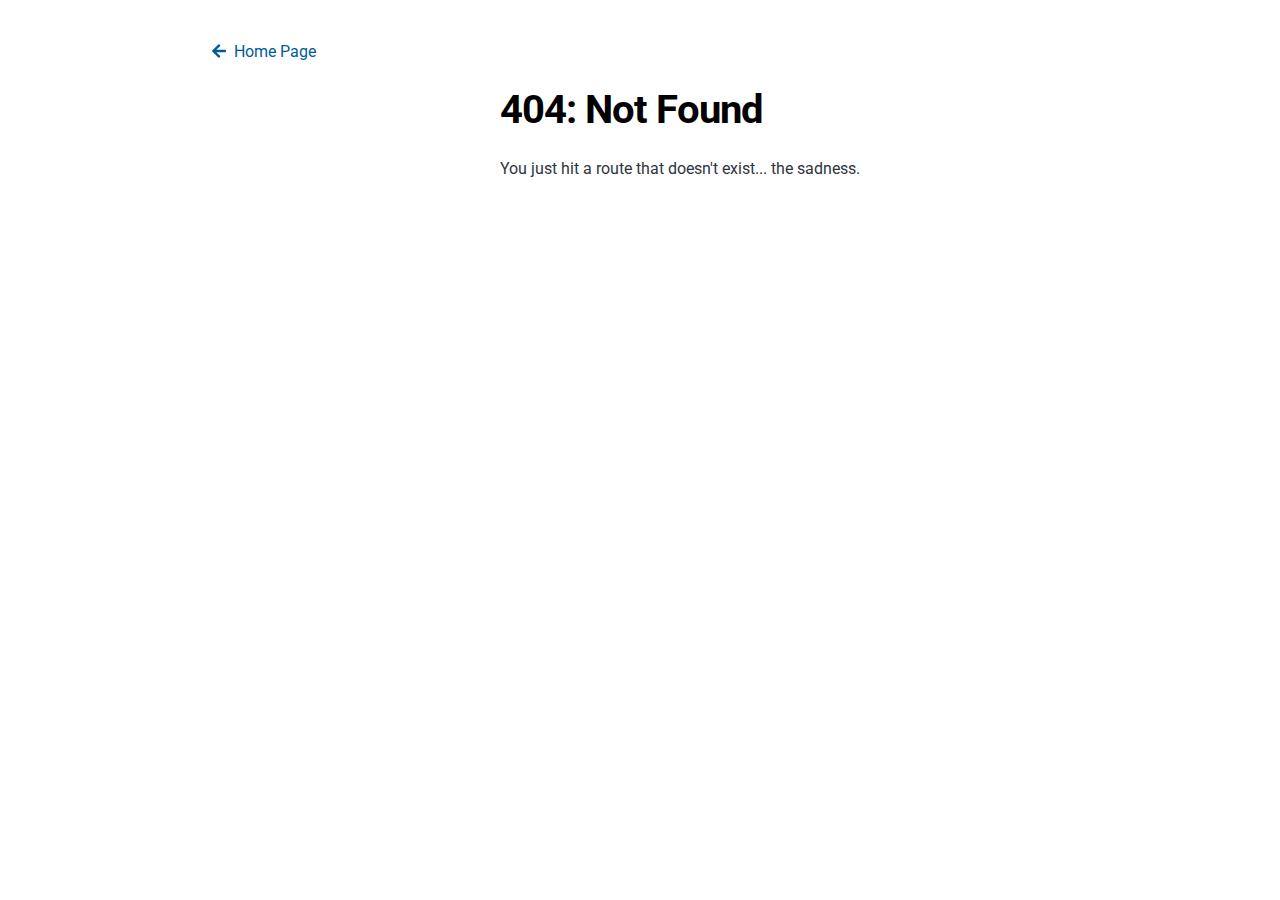
==== 404/index.html @ f87c8b23 "Add gtag" ====
<!DOCTYPE html><html lang="en"><head><meta charSet="utf-8"/><meta http-equiv="x-ua-compatible" content="ie=edge"/><meta name="viewport" content="width=device-width, initial-scale=1, shrink-to-fit=no"/><style data-href="/styles.3ad998ce84ea1ee37cb7.css" data-identity="gatsby-global-css">@import url(https://fonts.googleapis.com/css2?family=Roboto:ital,wght@0,100;0,300;0,400;0,500;0,700;0,900;1,100;1,300;1,400;1,500;1,700;1,900&display=swap);@font-face{font-display:swap;font-family:Montserrat;font-style:normal;font-weight:100;src:local("Montserrat Thin "),local("Montserrat-Thin"),url(/static/montserrat-latin-100-8d7d79679b70dbe27172b6460e7a7910.woff2) format("woff2"),url(/static/montserrat-latin-100-ec38980a9e0119a379e2a9b3dbb1901a.woff) format("woff")}@font-face{font-display:swap;font-family:Montserrat;font-style:italic;font-weight:100;src:local("Montserrat Thin italic"),local("Montserrat-Thinitalic"),url(/static/montserrat-latin-100italic-e279051046ba1286706adc886cf1c96b.woff2) format("woff2"),url(/static/montserrat-latin-100italic-3b325a3173c8207435cd1b76e19bf501.woff) format("woff")}@font-face{font-display:swap;font-family:Montserrat;font-style:normal;font-weight:200;src:local("Montserrat Extra Light "),local("Montserrat-Extra Light"),url(/static/montserrat-latin-200-9d266fbbfa6cab7009bd56003b1eeb67.woff2) format("woff2"),url(/static/montserrat-latin-200-2d8ba08717110d27122e54c34b8a5798.woff) format("woff")}@font-face{font-display:swap;font-family:Montserrat;font-style:italic;font-weight:200;src:local("Montserrat Extra Light italic"),local("Montserrat-Extra Lightitalic"),url(/static/montserrat-latin-200italic-6e5b3756583bb2263eb062eae992735e.woff2) format("woff2"),url(/static/montserrat-latin-200italic-a0d6f343e4b536c582926255367a57da.woff) format("woff")}@font-face{font-display:swap;font-family:Montserrat;font-style:normal;font-weight:300;src:local("Montserrat Light "),local("Montserrat-Light"),url(/static/montserrat-latin-300-00b3e893aab5a8fd632d6342eb72551a.woff2) format("woff2"),url(/static/montserrat-latin-300-ea303695ceab35f17e7d062f30e0173b.woff) format("woff")}@font-face{font-display:swap;font-family:Montserrat;font-style:italic;font-weight:300;src:local("Montserrat Light italic"),local("Montserrat-Lightitalic"),url(/static/montserrat-latin-300italic-56f34ea368f6aedf89583d444bbcb227.woff2) format("woff2"),url(/static/montserrat-latin-300italic-54b0bf2c8c4c12ffafd803be2466a790.woff) format("woff")}@font-face{font-display:swap;font-family:Montserrat;font-style:normal;font-weight:400;src:local("Montserrat Regular "),local("Montserrat-Regular"),url(/static/montserrat-latin-400-b71748ae4f80ec8c014def4c5fa8688b.woff2) format("woff2"),url(/static/montserrat-latin-400-0659a9f4e90db5cf51b50d005bff1e41.woff) format("woff")}@font-face{font-display:swap;font-family:Montserrat;font-style:italic;font-weight:400;src:local("Montserrat Regular italic"),local("Montserrat-Regularitalic"),url(/static/montserrat-latin-400italic-6eed6b4cbb809c6efc7aa7ddad6dbe3e.woff2) format("woff2"),url(/static/montserrat-latin-400italic-7583622cfde30ae49086d18447ab28e7.woff) format("woff")}@font-face{font-display:swap;font-family:Montserrat;font-style:normal;font-weight:500;src:local("Montserrat Medium "),local("Montserrat-Medium"),url(/static/montserrat-latin-500-091b209546e16313fd4f4fc36090c757.woff2) format("woff2"),url(/static/montserrat-latin-500-edd311588712a96bbf435fad264fff62.woff) format("woff")}@font-face{font-display:swap;font-family:Montserrat;font-style:italic;font-weight:500;src:local("Montserrat Medium italic"),local("Montserrat-Mediumitalic"),url(/static/montserrat-latin-500italic-c90ced68b46050061d1a41842d6dfb43.woff2) format("woff2"),url(/static/montserrat-latin-500italic-5146cbfe02b1deea5dffea27a5f2f998.woff) format("woff")}@font-face{font-display:swap;font-family:Montserrat;font-style:normal;font-weight:600;src:local("Montserrat SemiBold "),local("Montserrat-SemiBold"),url(/static/montserrat-latin-600-0480d2f8a71f38db8633b84d8722e0c2.woff2) format("woff2"),url(/static/montserrat-latin-600-b77863a375260a05dd13f86a1cee598f.woff) format("woff")}@font-face{font-display:swap;font-family:Montserrat;font-style:italic;font-weight:600;src:local("Montserrat SemiBold italic"),local("Montserrat-SemiBolditalic"),url(/static/montserrat-latin-600italic-cf46ffb11f3a60d7df0567f8851a1d00.woff2) format("woff2"),url(/static/montserrat-latin-600italic-c4fcfeeb057724724097167e57bd7801.woff) format("woff")}@font-face{font-display:swap;font-family:Montserrat;font-style:normal;font-weight:700;src:local("Montserrat Bold "),local("Montserrat-Bold"),url(/static/montserrat-latin-700-7dbcc8a5ea2289d83f657c25b4be6193.woff2) format("woff2"),url(/static/montserrat-latin-700-99271a835e1cae8c76ef8bba99a8cc4e.woff) format("woff")}@font-face{font-display:swap;font-family:Montserrat;font-style:italic;font-weight:700;src:local("Montserrat Bold italic"),local("Montserrat-Bolditalic"),url(/static/montserrat-latin-700italic-c41ad6bdb4bd504a843d546d0a47958d.woff2) format("woff2"),url(/static/montserrat-latin-700italic-6779372f04095051c62ed36bc1dcc142.woff) format("woff")}@font-face{font-display:swap;font-family:Montserrat;font-style:normal;font-weight:800;src:local("Montserrat ExtraBold "),local("Montserrat-ExtraBold"),url(/static/montserrat-latin-800-db9a3e0ba7eaea32e5f55328ace6cf23.woff2) format("woff2"),url(/static/montserrat-latin-800-4e3c615967a2360f5db87d2f0fd2456f.woff) format("woff")}@font-face{font-display:swap;font-family:Montserrat;font-style:italic;font-weight:800;src:local("Montserrat ExtraBold italic"),local("Montserrat-ExtraBolditalic"),url(/static/montserrat-latin-800italic-bf45bfa14805969eda318973947bc42b.woff2) format("woff2"),url(/static/montserrat-latin-800italic-fe82abb0bcede51bf724254878e0c374.woff) format("woff")}@font-face{font-display:swap;font-family:Montserrat;font-style:normal;font-weight:900;src:local("Montserrat Black "),local("Montserrat-Black"),url(/static/montserrat-latin-900-e66c7edc609e24bacbb705175669d814.woff2) format("woff2"),url(/static/montserrat-latin-900-8211f418baeb8ec880b80ba3c682f957.woff) format("woff")}@font-face{font-display:swap;font-family:Montserrat;font-style:italic;font-weight:900;src:local("Montserrat Black italic"),local("Montserrat-Blackitalic"),url(/static/montserrat-latin-900italic-4454c775e48152c1a72510ceed3603e2.woff2) format("woff2"),url(/static/montserrat-latin-900italic-efcaa0f6a82ee0640b83a0916e6e8d68.woff) format("woff")}@font-face{font-display:swap;font-family:Merriweather;font-style:normal;font-weight:300;src:local("Merriweather Light "),local("Merriweather-Light"),url(/static/merriweather-latin-300-fc117160c69a8ea0851b26dd14748ee4.woff2) format("woff2"),url(/static/merriweather-latin-300-58b18067ebbd21fda77b67e73c241d3b.woff) format("woff")}@font-face{font-display:swap;font-family:Merriweather;font-style:italic;font-weight:300;src:local("Merriweather Light italic"),local("Merriweather-Lightitalic"),url(/static/merriweather-latin-300italic-fe29961474f8dbf77c0aa7b9a629e4bc.woff2) format("woff2"),url(/static/merriweather-latin-300italic-23c3f1f88683618a4fb8d265d33d383a.woff) format("woff")}@font-face{font-display:swap;font-family:Merriweather;font-style:normal;font-weight:400;src:local("Merriweather Regular "),local("Merriweather-Regular"),url(/static/merriweather-latin-400-d9479e8023bef9cbd9bf8d6eabd6bf36.woff2) format("woff2"),url(/static/merriweather-latin-400-040426f99ff6e00b86506452e0d1f10b.woff) format("woff")}@font-face{font-display:swap;font-family:Merriweather;font-style:italic;font-weight:400;src:local("Merriweather Regular italic"),local("Merriweather-Regularitalic"),url(/static/merriweather-latin-400italic-2de7bfeaf08fb03d4315d49947f062f7.woff2) format("woff2"),url(/static/merriweather-latin-400italic-79db67aca65f5285964ab332bd65f451.woff) format("woff")}@font-face{font-display:swap;font-family:Merriweather;font-style:normal;font-weight:700;src:local("Merriweather Bold "),local("Merriweather-Bold"),url(/static/merriweather-latin-700-4b08e01d805fa35d7bf777f1b24314ae.woff2) format("woff2"),url(/static/merriweather-latin-700-22fb8afba4ab1f093b6ef9e28a9b6e92.woff) format("woff")}@font-face{font-display:swap;font-family:Merriweather;font-style:italic;font-weight:700;src:local("Merriweather Bold italic"),local("Merriweather-Bolditalic"),url(/static/merriweather-latin-700italic-cd92541b177652fffb6e3b952f1c33f1.woff2) format("woff2"),url(/static/merriweather-latin-700italic-f87f3d87cea0dd0979bfc8ac9ea90243.woff) format("woff")}@font-face{font-display:swap;font-family:Merriweather;font-style:normal;font-weight:900;src:local("Merriweather Black "),local("Merriweather-Black"),url(/static/merriweather-latin-900-f813fc6a4bee46eda5224ac7ebf1b7be.woff2) format("woff2"),url(/static/merriweather-latin-900-5d4e42cb44410674acd99153d57df032.woff) format("woff")}@font-face{font-display:swap;font-family:Merriweather;font-style:italic;font-weight:900;src:local("Merriweather Black italic"),local("Merriweather-Blackitalic"),url(/static/merriweather-latin-900italic-b7901d85486871c1779c0e93ddd85656.woff2) format("woff2"),url(/static/merriweather-latin-900italic-9647f9fdab98756989a8a5550eb205c3.woff) format("woff")}


/*! normalize.css v8.0.1 | MIT License | github.com/necolas/normalize.css */html{-webkit-text-size-adjust:100%;line-height:1.15}body{margin:0}main{display:block}h1{font-size:2em;margin:.67em 0}hr{box-sizing:content-box;height:0;overflow:visible}pre{font-family:monospace,monospace;font-size:1em}a{background-color:transparent}abbr[title]{border-bottom:none;text-decoration:underline;-webkit-text-decoration:underline dotted;text-decoration:underline dotted}b,strong{font-weight:bolder}code,kbd,samp{font-family:monospace,monospace;font-size:1em}small{font-size:80%}sub,sup{font-size:75%;line-height:0;position:relative;vertical-align:baseline}sub{bottom:-.25em}sup{top:-.5em}img{border-style:none}button,input,optgroup,select,textarea{font-family:inherit;font-size:100%;line-height:1.15;margin:0}button,input{overflow:visible}button,select{text-transform:none}[type=button],[type=reset],[type=submit],button{-webkit-appearance:button}[type=button]::-moz-focus-inner,[type=reset]::-moz-focus-inner,[type=submit]::-moz-focus-inner,button::-moz-focus-inner{border-style:none;padding:0}[type=button]:-moz-focusring,[type=reset]:-moz-focusring,[type=submit]:-moz-focusring,button:-moz-focusring{outline:1px dotted ButtonText}fieldset{padding:.35em .75em .625em}legend{box-sizing:border-box;color:inherit;display:table;max-width:100%;padding:0;white-space:normal}progress{vertical-align:baseline}textarea{overflow:auto}[type=checkbox],[type=radio]{box-sizing:border-box;padding:0}[type=number]::-webkit-inner-spin-button,[type=number]::-webkit-outer-spin-button{height:auto}[type=search]{-webkit-appearance:textfield;outline-offset:-2px}[type=search]::-webkit-search-decoration{-webkit-appearance:none}::-webkit-file-upload-button{-webkit-appearance:button;font:inherit}details{display:block}summary{display:list-item}[hidden]{display:none}:root{--maxWidth-none:"none";--maxWidth-xs:20rem;--maxWidth-sm:24rem;--maxWidth-md:28rem;--maxWidth-lg:32rem;--maxWidth-xl:36rem;--maxWidth-2xl:42rem;--maxWidth-3xl:48rem;--maxWidth-4xl:56rem;--maxWidth-full:"100%";--maxWidth-wrapper:var(--maxWidth-4xl);--spacing-px:"1px";--spacing-0:0;--spacing-1:0.25rem;--spacing-2:0.5rem;--spacing-3:0.75rem;--spacing-4:1rem;--spacing-5:1.25rem;--spacing-6:1.5rem;--spacing-8:2rem;--spacing-10:2.5rem;--spacing-12:3rem;--spacing-16:4rem;--spacing-20:5rem;--spacing-24:6rem;--spacing-32:8rem;--fontFamily-sans:"Roboto",sans-serif;--font-body:var(--fontFamily-sans);--font-heading:var(--fontFamily-sans);--fontWeight-normal:400;--fontWeight-medium:500;--fontWeight-semibold:600;--fontWeight-bold:700;--fontWeight-extrabold:800;--fontWeight-black:900;--fontSize-root:16px;--lineHeight-none:1;--lineHeight-tight:1.1;--lineHeight-normal:1.5;--lineHeight-relaxed:1.625;--fontSize-0:0.833rem;--fontSize-1:1rem;--fontSize-2:1.2rem;--fontSize-3:1.44rem;--fontSize-4:1.728rem;--fontSize-5:2.074rem;--fontSize-6:2.488rem;--fontSize-7:2.986rem;--color-primary:#005b99;--color-text:#2e353f;--color-text-light:#6f7682;--color-heading:#1a202c;--color-heading-black:#000;--color-accent:#d1dce5}*,:after,:before{box-sizing:border-box}html{-webkit-font-smoothing:antialiased;-moz-osx-font-smoothing:grayscale;font-size:var(--fontSize-root);line-height:var(--lineHeight-normal)}body{color:var(--color-text);font-family:var(--font-body);font-size:var(--fontSize-1)}footer{padding:var(--spacing-6) var(--spacing-0)}hr{background:var(--color-accent);border:0;height:1px}h1,h2,h3,h4,h5,h6{font-family:var(--font-heading);letter-spacing:-.025em;line-height:var(--lineHeight-tight);margin-bottom:var(--spacing-6);margin-top:var(--spacing-12)}h2,h3,h4,h5,h6{color:var(--color-heading)}h1,h2,h3,h4,h5,h6{font-weight:var(--fontWeight-bold)}h1{color:var(--color-heading-black);font-size:var(--fontSize-6)}h2{font-size:var(--fontSize-5)}h3{font-size:var(--fontSize-4)}h4{font-size:var(--fontSize-3)}h5{font-size:var(--fontSize-2)}h6{font-size:var(--fontSize-1)}h1>a{text-decoration:none}h2>a,h3>a,h4>a,h5>a,h6>a{color:inherit;text-decoration:none}small{color:var(--color-text-light);font-weight:var(--fontWeight-bold)}p{--baseline-multiplier:0.179;--x-height-multiplier:0.35;line-height:var(--lineHeight-relaxed);margin:var(--spacing-0) var(--spacing-0) var(--spacing-8) var(--spacing-0)}ol,p,ul{padding:var(--spacing-0)}ol,ul{list-style-image:none;list-style-position:outside;margin-bottom:var(--spacing-8);margin-left:var(--spacing-4);margin-right:var(--spacing-0)}ol li,ul li{padding-left:var(--spacing-0)}li>p,ol li,ul li{margin-bottom:calc(var(--spacing-8)/2)}li :last-child{margin-bottom:var(--spacing-0)}li>ul{margin-left:var(--spacing-8);margin-top:calc(var(--spacing-8)/2)}blockquote{border-left:var(--spacing-1) solid var(--color-primary);color:var(--color-text-light);font-size:var(--fontSize-2);font-style:italic;margin-bottom:var(--spacing-8);margin-left:calc(var(--spacing-6)*-1);margin-right:var(--spacing-8);padding:var(--spacing-0) var(--spacing-0) var(--spacing-0) var(--spacing-6)}blockquote>:last-child{margin-bottom:var(--spacing-0)}blockquote>ol,blockquote>ul{list-style-position:inside}table{border-collapse:collapse;border-spacing:.25rem;margin-bottom:var(--spacing-8);width:100%}table thead tr th{border-bottom:1px solid var(--color-accent)}a{color:var(--color-primary);text-decoration:none}a:focus,a:hover{text-decoration:underline}.global-wrapper{margin:var(--spacing-0) auto;max-width:var(--maxWidth-wrapper);padding:var(--spacing-10) var(--spacing-5)}.global-wrapper[data-is-root-path=true] .bio{margin-bottom:var(--spacing-20)}.global-container{display:flex}@media screen and (max-width:685px){.global-container{display:block}}.global-container>header{height:10px;position:-webkit-sticky;position:sticky;top:20px;width:28%}@media screen and (max-width:685px){.global-container>header{height:auto;position:static;top:0;width:100%}}.global-container>main{padding:0 0 0 48px;width:72%}@media screen and (max-width:685px){.global-container>main{padding:0;width:100%}}.global-header{margin-bottom:var(--spacing-12)}.main-heading{font-size:var(--fontSize-7);margin:0}.post-list-item{margin-bottom:var(--spacing-8);margin-top:var(--spacing-8)}.post-list-item p{margin-bottom:var(--spacing-0)}.post-list-item h2{color:var(--color-primary);font-size:var(--fontSize-4);margin-bottom:var(--spacing-2);margin-top:var(--spacing-0)}.post-list-item header{margin-bottom:var(--spacing-4)}.header-link-home{font-family:var(--font-heading);font-size:var(--fontSize-1);font-weight:var(--fontWeight-bold);text-decoration:none}.bio{display:block;margin-bottom:var(--spacing-16)}.bio p{margin-bottom:var(--spacing-0)}.bio-avatar{min-width:50px}.bio .author-name{margin:16px 0 0}.bio .author-info{color:var(--color-text-light);margin:16px 0}.bio .author-link{margin:0 0 4px}.blog-post header h1{margin:var(--spacing-0) var(--spacing-0) var(--spacing-4) var(--spacing-0)}.blog-post header p{font-family:var(--font-heading);font-size:var(--fontSize-2)}.blog-post-nav ul{margin:var(--spacing-0)}.gatsby-highlight{margin-bottom:var(--spacing-8)}@media (max-width:42rem){blockquote{margin-left:var(--spacing-0);padding:var(--spacing-0) var(--spacing-0) var(--spacing-0) var(--spacing-4)}ol,ul{list-style-position:inside}}code[class*=language-],pre[class*=language-]{word-wrap:normal;background:none;color:#000;font-family:Consolas,Monaco,Andale Mono,Ubuntu Mono,monospace;font-size:1em;-webkit-hyphens:none;-ms-hyphens:none;hyphens:none;line-height:1.5;-moz-tab-size:4;-o-tab-size:4;tab-size:4;text-align:left;text-shadow:0 1px #fff;white-space:pre;word-break:normal;word-spacing:normal}code[class*=language-]::selection,code[class*=language-] ::selection,pre[class*=language-]::selection,pre[class*=language-] ::selection{background:#b3d4fc;text-shadow:none}@media print{code[class*=language-],pre[class*=language-]{text-shadow:none}}pre[class*=language-]{margin:.5em 0;overflow:auto;padding:1em}:not(pre)>code[class*=language-],pre[class*=language-]{background:#f5f2f0}:not(pre)>code[class*=language-]{border-radius:.3em;padding:.1em;white-space:normal}.token.cdata,.token.comment,.token.doctype,.token.prolog{color:#708090}.token.punctuation{color:#999}.token.namespace{opacity:.7}.token.boolean,.token.constant,.token.deleted,.token.number,.token.property,.token.symbol,.token.tag{color:#905}.token.attr-name,.token.builtin,.token.char,.token.inserted,.token.selector,.token.string{color:#690}.language-css .token.string,.style .token.string,.token.entity,.token.operator,.token.url{background:hsla(0,0%,100%,.5);color:#9a6e3a}.token.atrule,.token.attr-value,.token.keyword{color:#07a}.token.class-name,.token.function{color:#dd4a68}.token.important,.token.regex,.token.variable{color:#e90}.token.bold,.token.important{font-weight:700}.token.italic{font-style:italic}.token.entity{cursor:help}</style><meta name="generator" content="Gatsby 4.4.0"/><style>.gatsby-image-wrapper{position:relative;overflow:hidden}.gatsby-image-wrapper picture.object-fit-polyfill{position:static!important}.gatsby-image-wrapper img{bottom:0;height:100%;left:0;margin:0;max-width:none;padding:0;position:absolute;right:0;top:0;width:100%;object-fit:cover}.gatsby-image-wrapper [data-main-image]{opacity:0;transform:translateZ(0);transition:opacity .25s linear;will-change:opacity}.gatsby-image-wrapper-constrained{display:inline-block;vertical-align:top}</style><noscript><style>.gatsby-image-wrapper noscript [data-main-image]{opacity:1!important}.gatsby-image-wrapper [data-placeholder-image]{opacity:0!important}</style></noscript><script type="module">const e="undefined"!=typeof HTMLImageElement&&"loading"in HTMLImageElement.prototype;e&&document.body.addEventListener("load",(function(e){if(void 0===e.target.dataset.mainImage)return;if(void 0===e.target.dataset.gatsbyImageSsr)return;const t=e.target;let a=null,n=t;for(;null===a&&n;)void 0!==n.parentNode.dataset.gatsbyImageWrapper&&(a=n.parentNode),n=n.parentNode;const o=a.querySelector("[data-placeholder-image]"),r=new Image;r.src=t.currentSrc,r.decode().catch((()=>{})).then((()=>{t.style.opacity=1,o&&(o.style.opacity=0,o.style.transition="opacity 500ms linear")}))}),!0);</script><style type="text/css">svg:not(:root).svg-inline--fa {
  overflow: visible;
}

.svg-inline--fa {
  display: inline-block;
  font-size: inherit;
  height: 1em;
  overflow: visible;
  vertical-align: -0.125em;
}
.svg-inline--fa.fa-lg {
  vertical-align: -0.225em;
}
.svg-inline--fa.fa-w-1 {
  width: 0.0625em;
}
.svg-inline--fa.fa-w-2 {
  width: 0.125em;
}
.svg-inline--fa.fa-w-3 {
  width: 0.1875em;
}
.svg-inline--fa.fa-w-4 {
  width: 0.25em;
}
.svg-inline--fa.fa-w-5 {
  width: 0.3125em;
}
.svg-inline--fa.fa-w-6 {
  width: 0.375em;
}
.svg-inline--fa.fa-w-7 {
  width: 0.4375em;
}
.svg-inline--fa.fa-w-8 {
  width: 0.5em;
}
.svg-inline--fa.fa-w-9 {
  width: 0.5625em;
}
.svg-inline--fa.fa-w-10 {
  width: 0.625em;
}
.svg-inline--fa.fa-w-11 {
  width: 0.6875em;
}
.svg-inline--fa.fa-w-12 {
  width: 0.75em;
}
.svg-inline--fa.fa-w-13 {
  width: 0.8125em;
}
.svg-inline--fa.fa-w-14 {
  width: 0.875em;
}
.svg-inline--fa.fa-w-15 {
  width: 0.9375em;
}
.svg-inline--fa.fa-w-16 {
  width: 1em;
}
.svg-inline--fa.fa-w-17 {
  width: 1.0625em;
}
.svg-inline--fa.fa-w-18 {
  width: 1.125em;
}
.svg-inline--fa.fa-w-19 {
  width: 1.1875em;
}
.svg-inline--fa.fa-w-20 {
  width: 1.25em;
}
.svg-inline--fa.fa-pull-left {
  margin-right: 0.3em;
  width: auto;
}
.svg-inline--fa.fa-pull-right {
  margin-left: 0.3em;
  width: auto;
}
.svg-inline--fa.fa-border {
  height: 1.5em;
}
.svg-inline--fa.fa-li {
  width: 2em;
}
.svg-inline--fa.fa-fw {
  width: 1.25em;
}

.fa-layers svg.svg-inline--fa {
  bottom: 0;
  left: 0;
  margin: auto;
  position: absolute;
  right: 0;
  top: 0;
}

.fa-layers {
  display: inline-block;
  height: 1em;
  position: relative;
  text-align: center;
  vertical-align: -0.125em;
  width: 1em;
}
.fa-layers svg.svg-inline--fa {
  -webkit-transform-origin: center center;
          transform-origin: center center;
}

.fa-layers-counter, .fa-layers-text {
  display: inline-block;
  position: absolute;
  text-align: center;
}

.fa-layers-text {
  left: 50%;
  top: 50%;
  -webkit-transform: translate(-50%, -50%);
          transform: translate(-50%, -50%);
  -webkit-transform-origin: center center;
          transform-origin: center center;
}

.fa-layers-counter {
  background-color: #ff253a;
  border-radius: 1em;
  -webkit-box-sizing: border-box;
          box-sizing: border-box;
  color: #fff;
  height: 1.5em;
  line-height: 1;
  max-width: 5em;
  min-width: 1.5em;
  overflow: hidden;
  padding: 0.25em;
  right: 0;
  text-overflow: ellipsis;
  top: 0;
  -webkit-transform: scale(0.25);
          transform: scale(0.25);
  -webkit-transform-origin: top right;
          transform-origin: top right;
}

.fa-layers-bottom-right {
  bottom: 0;
  right: 0;
  top: auto;
  -webkit-transform: scale(0.25);
          transform: scale(0.25);
  -webkit-transform-origin: bottom right;
          transform-origin: bottom right;
}

.fa-layers-bottom-left {
  bottom: 0;
  left: 0;
  right: auto;
  top: auto;
  -webkit-transform: scale(0.25);
          transform: scale(0.25);
  -webkit-transform-origin: bottom left;
          transform-origin: bottom left;
}

.fa-layers-top-right {
  right: 0;
  top: 0;
  -webkit-transform: scale(0.25);
          transform: scale(0.25);
  -webkit-transform-origin: top right;
          transform-origin: top right;
}

.fa-layers-top-left {
  left: 0;
  right: auto;
  top: 0;
  -webkit-transform: scale(0.25);
          transform: scale(0.25);
  -webkit-transform-origin: top left;
          transform-origin: top left;
}

.fa-lg {
  font-size: 1.3333333333em;
  line-height: 0.75em;
  vertical-align: -0.0667em;
}

.fa-xs {
  font-size: 0.75em;
}

.fa-sm {
  font-size: 0.875em;
}

.fa-1x {
  font-size: 1em;
}

.fa-2x {
  font-size: 2em;
}

.fa-3x {
  font-size: 3em;
}

.fa-4x {
  font-size: 4em;
}

.fa-5x {
  font-size: 5em;
}

.fa-6x {
  font-size: 6em;
}

.fa-7x {
  font-size: 7em;
}

.fa-8x {
  font-size: 8em;
}

.fa-9x {
  font-size: 9em;
}

.fa-10x {
  font-size: 10em;
}

.fa-fw {
  text-align: center;
  width: 1.25em;
}

.fa-ul {
  list-style-type: none;
  margin-left: 2.5em;
  padding-left: 0;
}
.fa-ul > li {
  position: relative;
}

.fa-li {
  left: -2em;
  position: absolute;
  text-align: center;
  width: 2em;
  line-height: inherit;
}

.fa-border {
  border: solid 0.08em #eee;
  border-radius: 0.1em;
  padding: 0.2em 0.25em 0.15em;
}

.fa-pull-left {
  float: left;
}

.fa-pull-right {
  float: right;
}

.fa.fa-pull-left,
.fas.fa-pull-left,
.far.fa-pull-left,
.fal.fa-pull-left,
.fab.fa-pull-left {
  margin-right: 0.3em;
}
.fa.fa-pull-right,
.fas.fa-pull-right,
.far.fa-pull-right,
.fal.fa-pull-right,
.fab.fa-pull-right {
  margin-left: 0.3em;
}

.fa-spin {
  -webkit-animation: fa-spin 2s infinite linear;
          animation: fa-spin 2s infinite linear;
}

.fa-pulse {
  -webkit-animation: fa-spin 1s infinite steps(8);
          animation: fa-spin 1s infinite steps(8);
}

@-webkit-keyframes fa-spin {
  0% {
    -webkit-transform: rotate(0deg);
            transform: rotate(0deg);
  }
  100% {
    -webkit-transform: rotate(360deg);
            transform: rotate(360deg);
  }
}

@keyframes fa-spin {
  0% {
    -webkit-transform: rotate(0deg);
            transform: rotate(0deg);
  }
  100% {
    -webkit-transform: rotate(360deg);
            transform: rotate(360deg);
  }
}
.fa-rotate-90 {
  -ms-filter: "progid:DXImageTransform.Microsoft.BasicImage(rotation=1)";
  -webkit-transform: rotate(90deg);
          transform: rotate(90deg);
}

.fa-rotate-180 {
  -ms-filter: "progid:DXImageTransform.Microsoft.BasicImage(rotation=2)";
  -webkit-transform: rotate(180deg);
          transform: rotate(180deg);
}

.fa-rotate-270 {
  -ms-filter: "progid:DXImageTransform.Microsoft.BasicImage(rotation=3)";
  -webkit-transform: rotate(270deg);
          transform: rotate(270deg);
}

.fa-flip-horizontal {
  -ms-filter: "progid:DXImageTransform.Microsoft.BasicImage(rotation=0, mirror=1)";
  -webkit-transform: scale(-1, 1);
          transform: scale(-1, 1);
}

.fa-flip-vertical {
  -ms-filter: "progid:DXImageTransform.Microsoft.BasicImage(rotation=2, mirror=1)";
  -webkit-transform: scale(1, -1);
          transform: scale(1, -1);
}

.fa-flip-both, .fa-flip-horizontal.fa-flip-vertical {
  -ms-filter: "progid:DXImageTransform.Microsoft.BasicImage(rotation=2, mirror=1)";
  -webkit-transform: scale(-1, -1);
          transform: scale(-1, -1);
}

:root .fa-rotate-90,
:root .fa-rotate-180,
:root .fa-rotate-270,
:root .fa-flip-horizontal,
:root .fa-flip-vertical,
:root .fa-flip-both {
  -webkit-filter: none;
          filter: none;
}

.fa-stack {
  display: inline-block;
  height: 2em;
  position: relative;
  width: 2.5em;
}

.fa-stack-1x,
.fa-stack-2x {
  bottom: 0;
  left: 0;
  margin: auto;
  position: absolute;
  right: 0;
  top: 0;
}

.svg-inline--fa.fa-stack-1x {
  height: 1em;
  width: 1.25em;
}
.svg-inline--fa.fa-stack-2x {
  height: 2em;
  width: 2.5em;
}

.fa-inverse {
  color: #fff;
}

.sr-only {
  border: 0;
  clip: rect(0, 0, 0, 0);
  height: 1px;
  margin: -1px;
  overflow: hidden;
  padding: 0;
  position: absolute;
  width: 1px;
}

.sr-only-focusable:active, .sr-only-focusable:focus {
  clip: auto;
  height: auto;
  margin: 0;
  overflow: visible;
  position: static;
  width: auto;
}

.svg-inline--fa .fa-primary {
  fill: var(--fa-primary-color, currentColor);
  opacity: 1;
  opacity: var(--fa-primary-opacity, 1);
}

.svg-inline--fa .fa-secondary {
  fill: var(--fa-secondary-color, currentColor);
  opacity: 0.4;
  opacity: var(--fa-secondary-opacity, 0.4);
}

.svg-inline--fa.fa-swap-opacity .fa-primary {
  opacity: 0.4;
  opacity: var(--fa-secondary-opacity, 0.4);
}

.svg-inline--fa.fa-swap-opacity .fa-secondary {
  opacity: 1;
  opacity: var(--fa-primary-opacity, 1);
}

.svg-inline--fa mask .fa-primary,
.svg-inline--fa mask .fa-secondary {
  fill: black;
}

.fad.fa-inverse {
  color: #fff;
}</style><link rel="alternate" type="application/rss+xml" title="Gatsby Starter Blog RSS Feed" href="/rss.xml"/><link rel="icon" href="/favicon-32x32.png?v=36badbde8ebbc38e9ec81c6e585e6609" type="image/png"/><link rel="manifest" href="/manifest.webmanifest" crossorigin="anonymous"/><link rel="apple-touch-icon" sizes="48x48" href="/icons/icon-48x48.png?v=36badbde8ebbc38e9ec81c6e585e6609"/><link rel="apple-touch-icon" sizes="72x72" href="/icons/icon-72x72.png?v=36badbde8ebbc38e9ec81c6e585e6609"/><link rel="apple-touch-icon" sizes="96x96" href="/icons/icon-96x96.png?v=36badbde8ebbc38e9ec81c6e585e6609"/><link rel="apple-touch-icon" sizes="144x144" href="/icons/icon-144x144.png?v=36badbde8ebbc38e9ec81c6e585e6609"/><link rel="apple-touch-icon" sizes="192x192" href="/icons/icon-192x192.png?v=36badbde8ebbc38e9ec81c6e585e6609"/><link rel="apple-touch-icon" sizes="256x256" href="/icons/icon-256x256.png?v=36badbde8ebbc38e9ec81c6e585e6609"/><link rel="apple-touch-icon" sizes="384x384" href="/icons/icon-384x384.png?v=36badbde8ebbc38e9ec81c6e585e6609"/><link rel="apple-touch-icon" sizes="512x512" href="/icons/icon-512x512.png?v=36badbde8ebbc38e9ec81c6e585e6609"/><title data-react-helmet="true">404: Not Found | Sergey Khabibullin - blog</title><meta data-react-helmet="true" name="description" content="I write about programming: C#/.NET, Rust and databases"/><meta data-react-helmet="true" property="og:title" content="404: Not Found"/><meta data-react-helmet="true" property="og:description" content="I write about programming: C#/.NET, Rust and databases"/><meta data-react-helmet="true" property="og:type" content="website"/><meta data-react-helmet="true" name="twitter:card" content="summary"/><meta data-react-helmet="true" name="twitter:creator" content="x2bool"/><meta data-react-helmet="true" name="twitter:title" content="404: Not Found"/><meta data-react-helmet="true" name="twitter:description" content="I write about programming: C#/.NET, Rust and databases"/><link rel="preconnect" href="https://www.googletagmanager.com"/><link rel="dns-prefetch" href="https://www.googletagmanager.com"/><script async="" src="https://www.googletagmanager.com/gtag/js?id=G-0W1VK6D61G"></script><script>
      
      function gaOptout(){document.cookie=disableStr+'=true; expires=Thu, 31 Dec 2099 23:59:59 UTC;path=/',window[disableStr]=!0}var gaProperty='G-0W1VK6D61G',disableStr='ga-disable-'+gaProperty;document.cookie.indexOf(disableStr+'=true')>-1&&(window[disableStr]=!0);
      if(true) {
        window.dataLayer = window.dataLayer || [];
        function gtag(){window.dataLayer && window.dataLayer.push(arguments);}
        gtag('js', new Date());

        gtag('config', 'G-0W1VK6D61G', {"optimize_id":"OPT_CONTAINER_ID","anonymize_ip":true,"cookie_expires":0,"send_page_view":false});
      }
      </script><link as="script" rel="preload" href="/webpack-runtime-4f4e6c7e1a78ec10ea25.js"/><link as="script" rel="preload" href="/framework-e413e527015be9a1bdfd.js"/><link as="script" rel="preload" href="/app-c07393373d81b9c312e4.js"/><link as="script" rel="preload" href="/cb1608f2-f84de5122df4c289695d.js"/><link as="script" rel="preload" href="/a9a7754c-7a045e64f413fa6946a6.js"/><link as="script" rel="preload" href="/commons-95dc7e3f01651fea51b3.js"/><link as="script" rel="preload" href="/component---src-pages-404-js-e980ce90d527f1b6247b.js"/><link as="fetch" rel="preload" href="/page-data/404/page-data.json" crossorigin="anonymous"/><link as="fetch" rel="preload" href="/page-data/sq/d/2841359383.json" crossorigin="anonymous"/><link as="fetch" rel="preload" href="/page-data/sq/d/3257411868.json" crossorigin="anonymous"/><link as="fetch" rel="preload" href="/page-data/app-data.json" crossorigin="anonymous"/></head><body><div id="___gatsby"><div style="outline:none" tabindex="-1" id="gatsby-focus-wrapper"><div class="global-wrapper" data-is-root-path="false"><div class="global-container"><header class="global-header"><a href="/"><svg aria-hidden="true" focusable="false" data-prefix="fas" data-icon="arrow-left" class="svg-inline--fa fa-arrow-left fa-w-14 " role="img" xmlns="http://www.w3.org/2000/svg" viewBox="0 0 448 512"><path fill="currentColor" d="M257.5 445.1l-22.2 22.2c-9.4 9.4-24.6 9.4-33.9 0L7 273c-9.4-9.4-9.4-24.6 0-33.9L201.4 44.7c9.4-9.4 24.6-9.4 33.9 0l22.2 22.2c9.5 9.5 9.3 25-.4 34.3L136.6 216H424c13.3 0 24 10.7 24 24v32c0 13.3-10.7 24-24 24H136.6l120.5 114.8c9.8 9.3 10 24.8.4 34.3z"></path></svg>  Home Page</a></header><main><h1>404: Not Found</h1><p>You just hit a route that doesn&#x27;t exist... the sadness.</p></main></div></div></div><div id="gatsby-announcer" style="position:absolute;top:0;width:1px;height:1px;padding:0;overflow:hidden;clip:rect(0, 0, 0, 0);white-space:nowrap;border:0" aria-live="assertive" aria-atomic="true"></div></div><script id="gatsby-script-loader">/*<![CDATA[*/window.pagePath="/404/";/*]]>*/</script><script id="gatsby-chunk-mapping">/*<![CDATA[*/window.___chunkMapping={"polyfill":["/polyfill-b227d9031ab4094e5021.js"],"app":["/app-c07393373d81b9c312e4.js"],"component---src-pages-404-js":["/component---src-pages-404-js-e980ce90d527f1b6247b.js"],"component---src-pages-index-js":["/component---src-pages-index-js-822b5faecd0b576da913.js"],"component---src-pages-using-typescript-tsx":["/component---src-pages-using-typescript-tsx-172bf71d7850ee7f3e84.js"],"component---src-templates-blog-post-js":["/component---src-templates-blog-post-js-3ab3619d936f4ad08395.js"]};/*]]>*/</script><script src="/polyfill-b227d9031ab4094e5021.js" nomodule=""></script><script src="/component---src-pages-404-js-e980ce90d527f1b6247b.js" async=""></script><script src="/commons-95dc7e3f01651fea51b3.js" async=""></script><script src="/a9a7754c-7a045e64f413fa6946a6.js" async=""></script><script src="/cb1608f2-f84de5122df4c289695d.js" async=""></script><script src="/app-c07393373d81b9c312e4.js" async=""></script><script src="/framework-e413e527015be9a1bdfd.js" async=""></script><script src="/webpack-runtime-4f4e6c7e1a78ec10ea25.js" async=""></script></body></html>
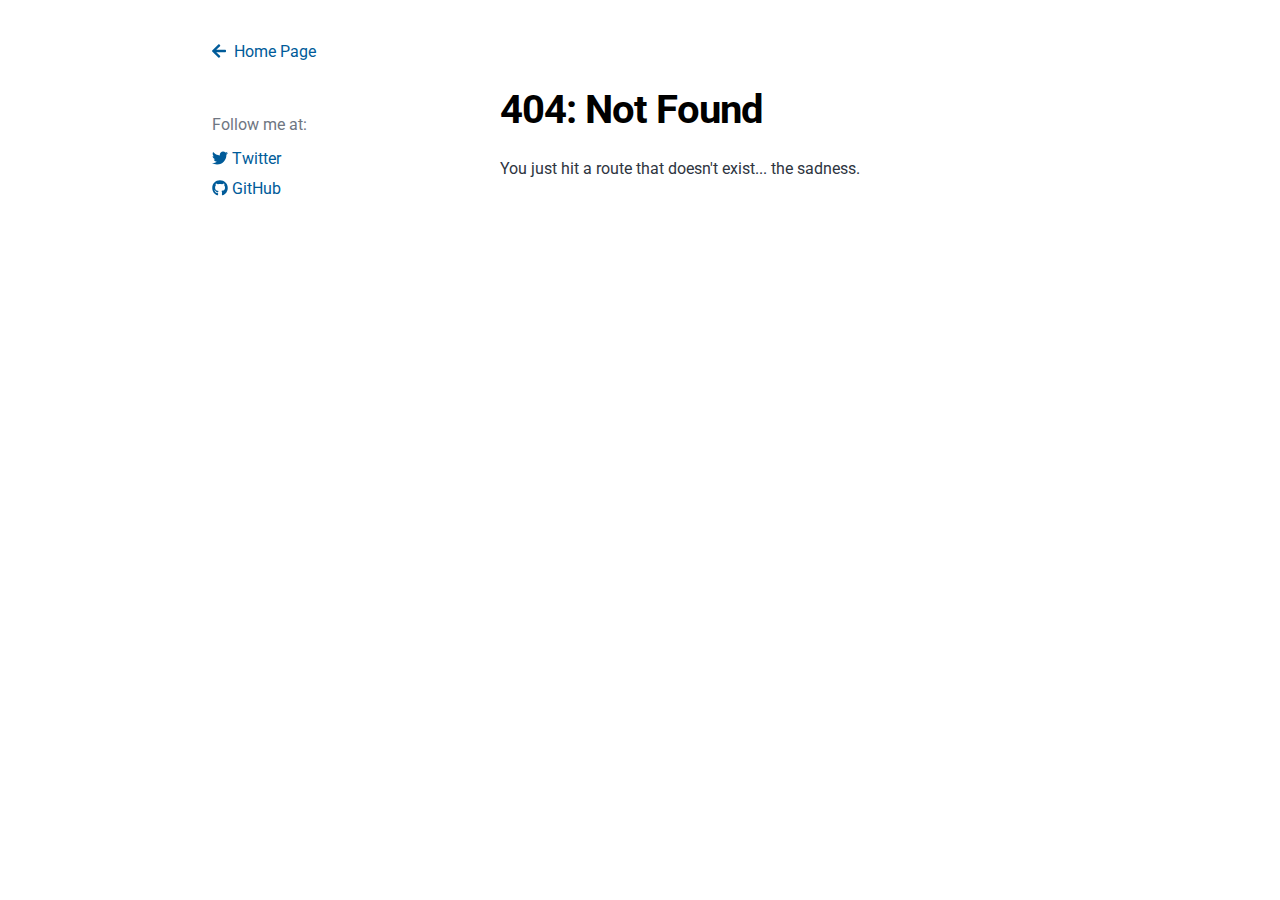
==== commit 51213333: "Add follow me links" ====
--- a/404/index.html
+++ b/404/index.html
@@ -1,7 +1,7 @@
-<!DOCTYPE html><html lang="en"><head><meta charSet="utf-8"/><meta http-equiv="x-ua-compatible" content="ie=edge"/><meta name="viewport" content="width=device-width, initial-scale=1, shrink-to-fit=no"/><style data-href="/styles.3ad998ce84ea1ee37cb7.css" data-identity="gatsby-global-css">@import url(https://fonts.googleapis.com/css2?family=Roboto:ital,wght@0,100;0,300;0,400;0,500;0,700;0,900;1,100;1,300;1,400;1,500;1,700;1,900&display=swap);@font-face{font-display:swap;font-family:Montserrat;font-style:normal;font-weight:100;src:local("Montserrat Thin "),local("Montserrat-Thin"),url(/static/montserrat-latin-100-8d7d79679b70dbe27172b6460e7a7910.woff2) format("woff2"),url(/static/montserrat-latin-100-ec38980a9e0119a379e2a9b3dbb1901a.woff) format("woff")}@font-face{font-display:swap;font-family:Montserrat;font-style:italic;font-weight:100;src:local("Montserrat Thin italic"),local("Montserrat-Thinitalic"),url(/static/montserrat-latin-100italic-e279051046ba1286706adc886cf1c96b.woff2) format("woff2"),url(/static/montserrat-latin-100italic-3b325a3173c8207435cd1b76e19bf501.woff) format("woff")}@font-face{font-display:swap;font-family:Montserrat;font-style:normal;font-weight:200;src:local("Montserrat Extra Light "),local("Montserrat-Extra Light"),url(/static/montserrat-latin-200-9d266fbbfa6cab7009bd56003b1eeb67.woff2) format("woff2"),url(/static/montserrat-latin-200-2d8ba08717110d27122e54c34b8a5798.woff) format("woff")}@font-face{font-display:swap;font-family:Montserrat;font-style:italic;font-weight:200;src:local("Montserrat Extra Light italic"),local("Montserrat-Extra Lightitalic"),url(/static/montserrat-latin-200italic-6e5b3756583bb2263eb062eae992735e.woff2) format("woff2"),url(/static/montserrat-latin-200italic-a0d6f343e4b536c582926255367a57da.woff) format("woff")}@font-face{font-display:swap;font-family:Montserrat;font-style:normal;font-weight:300;src:local("Montserrat Light "),local("Montserrat-Light"),url(/static/montserrat-latin-300-00b3e893aab5a8fd632d6342eb72551a.woff2) format("woff2"),url(/static/montserrat-latin-300-ea303695ceab35f17e7d062f30e0173b.woff) format("woff")}@font-face{font-display:swap;font-family:Montserrat;font-style:italic;font-weight:300;src:local("Montserrat Light italic"),local("Montserrat-Lightitalic"),url(/static/montserrat-latin-300italic-56f34ea368f6aedf89583d444bbcb227.woff2) format("woff2"),url(/static/montserrat-latin-300italic-54b0bf2c8c4c12ffafd803be2466a790.woff) format("woff")}@font-face{font-display:swap;font-family:Montserrat;font-style:normal;font-weight:400;src:local("Montserrat Regular "),local("Montserrat-Regular"),url(/static/montserrat-latin-400-b71748ae4f80ec8c014def4c5fa8688b.woff2) format("woff2"),url(/static/montserrat-latin-400-0659a9f4e90db5cf51b50d005bff1e41.woff) format("woff")}@font-face{font-display:swap;font-family:Montserrat;font-style:italic;font-weight:400;src:local("Montserrat Regular italic"),local("Montserrat-Regularitalic"),url(/static/montserrat-latin-400italic-6eed6b4cbb809c6efc7aa7ddad6dbe3e.woff2) format("woff2"),url(/static/montserrat-latin-400italic-7583622cfde30ae49086d18447ab28e7.woff) format("woff")}@font-face{font-display:swap;font-family:Montserrat;font-style:normal;font-weight:500;src:local("Montserrat Medium "),local("Montserrat-Medium"),url(/static/montserrat-latin-500-091b209546e16313fd4f4fc36090c757.woff2) format("woff2"),url(/static/montserrat-latin-500-edd311588712a96bbf435fad264fff62.woff) format("woff")}@font-face{font-display:swap;font-family:Montserrat;font-style:italic;font-weight:500;src:local("Montserrat Medium italic"),local("Montserrat-Mediumitalic"),url(/static/montserrat-latin-500italic-c90ced68b46050061d1a41842d6dfb43.woff2) format("woff2"),url(/static/montserrat-latin-500italic-5146cbfe02b1deea5dffea27a5f2f998.woff) format("woff")}@font-face{font-display:swap;font-family:Montserrat;font-style:normal;font-weight:600;src:local("Montserrat SemiBold "),local("Montserrat-SemiBold"),url(/static/montserrat-latin-600-0480d2f8a71f38db8633b84d8722e0c2.woff2) format("woff2"),url(/static/montserrat-latin-600-b77863a375260a05dd13f86a1cee598f.woff) format("woff")}@font-face{font-display:swap;font-family:Montserrat;font-style:italic;font-weight:600;src:local("Montserrat SemiBold italic"),local("Montserrat-SemiBolditalic"),url(/static/montserrat-latin-600italic-cf46ffb11f3a60d7df0567f8851a1d00.woff2) format("woff2"),url(/static/montserrat-latin-600italic-c4fcfeeb057724724097167e57bd7801.woff) format("woff")}@font-face{font-display:swap;font-family:Montserrat;font-style:normal;font-weight:700;src:local("Montserrat Bold "),local("Montserrat-Bold"),url(/static/montserrat-latin-700-7dbcc8a5ea2289d83f657c25b4be6193.woff2) format("woff2"),url(/static/montserrat-latin-700-99271a835e1cae8c76ef8bba99a8cc4e.woff) format("woff")}@font-face{font-display:swap;font-family:Montserrat;font-style:italic;font-weight:700;src:local("Montserrat Bold italic"),local("Montserrat-Bolditalic"),url(/static/montserrat-latin-700italic-c41ad6bdb4bd504a843d546d0a47958d.woff2) format("woff2"),url(/static/montserrat-latin-700italic-6779372f04095051c62ed36bc1dcc142.woff) format("woff")}@font-face{font-display:swap;font-family:Montserrat;font-style:normal;font-weight:800;src:local("Montserrat ExtraBold "),local("Montserrat-ExtraBold"),url(/static/montserrat-latin-800-db9a3e0ba7eaea32e5f55328ace6cf23.woff2) format("woff2"),url(/static/montserrat-latin-800-4e3c615967a2360f5db87d2f0fd2456f.woff) format("woff")}@font-face{font-display:swap;font-family:Montserrat;font-style:italic;font-weight:800;src:local("Montserrat ExtraBold italic"),local("Montserrat-ExtraBolditalic"),url(/static/montserrat-latin-800italic-bf45bfa14805969eda318973947bc42b.woff2) format("woff2"),url(/static/montserrat-latin-800italic-fe82abb0bcede51bf724254878e0c374.woff) format("woff")}@font-face{font-display:swap;font-family:Montserrat;font-style:normal;font-weight:900;src:local("Montserrat Black "),local("Montserrat-Black"),url(/static/montserrat-latin-900-e66c7edc609e24bacbb705175669d814.woff2) format("woff2"),url(/static/montserrat-latin-900-8211f418baeb8ec880b80ba3c682f957.woff) format("woff")}@font-face{font-display:swap;font-family:Montserrat;font-style:italic;font-weight:900;src:local("Montserrat Black italic"),local("Montserrat-Blackitalic"),url(/static/montserrat-latin-900italic-4454c775e48152c1a72510ceed3603e2.woff2) format("woff2"),url(/static/montserrat-latin-900italic-efcaa0f6a82ee0640b83a0916e6e8d68.woff) format("woff")}@font-face{font-display:swap;font-family:Merriweather;font-style:normal;font-weight:300;src:local("Merriweather Light "),local("Merriweather-Light"),url(/static/merriweather-latin-300-fc117160c69a8ea0851b26dd14748ee4.woff2) format("woff2"),url(/static/merriweather-latin-300-58b18067ebbd21fda77b67e73c241d3b.woff) format("woff")}@font-face{font-display:swap;font-family:Merriweather;font-style:italic;font-weight:300;src:local("Merriweather Light italic"),local("Merriweather-Lightitalic"),url(/static/merriweather-latin-300italic-fe29961474f8dbf77c0aa7b9a629e4bc.woff2) format("woff2"),url(/static/merriweather-latin-300italic-23c3f1f88683618a4fb8d265d33d383a.woff) format("woff")}@font-face{font-display:swap;font-family:Merriweather;font-style:normal;font-weight:400;src:local("Merriweather Regular "),local("Merriweather-Regular"),url(/static/merriweather-latin-400-d9479e8023bef9cbd9bf8d6eabd6bf36.woff2) format("woff2"),url(/static/merriweather-latin-400-040426f99ff6e00b86506452e0d1f10b.woff) format("woff")}@font-face{font-display:swap;font-family:Merriweather;font-style:italic;font-weight:400;src:local("Merriweather Regular italic"),local("Merriweather-Regularitalic"),url(/static/merriweather-latin-400italic-2de7bfeaf08fb03d4315d49947f062f7.woff2) format("woff2"),url(/static/merriweather-latin-400italic-79db67aca65f5285964ab332bd65f451.woff) format("woff")}@font-face{font-display:swap;font-family:Merriweather;font-style:normal;font-weight:700;src:local("Merriweather Bold "),local("Merriweather-Bold"),url(/static/merriweather-latin-700-4b08e01d805fa35d7bf777f1b24314ae.woff2) format("woff2"),url(/static/merriweather-latin-700-22fb8afba4ab1f093b6ef9e28a9b6e92.woff) format("woff")}@font-face{font-display:swap;font-family:Merriweather;font-style:italic;font-weight:700;src:local("Merriweather Bold italic"),local("Merriweather-Bolditalic"),url(/static/merriweather-latin-700italic-cd92541b177652fffb6e3b952f1c33f1.woff2) format("woff2"),url(/static/merriweather-latin-700italic-f87f3d87cea0dd0979bfc8ac9ea90243.woff) format("woff")}@font-face{font-display:swap;font-family:Merriweather;font-style:normal;font-weight:900;src:local("Merriweather Black "),local("Merriweather-Black"),url(/static/merriweather-latin-900-f813fc6a4bee46eda5224ac7ebf1b7be.woff2) format("woff2"),url(/static/merriweather-latin-900-5d4e42cb44410674acd99153d57df032.woff) format("woff")}@font-face{font-display:swap;font-family:Merriweather;font-style:italic;font-weight:900;src:local("Merriweather Black italic"),local("Merriweather-Blackitalic"),url(/static/merriweather-latin-900italic-b7901d85486871c1779c0e93ddd85656.woff2) format("woff2"),url(/static/merriweather-latin-900italic-9647f9fdab98756989a8a5550eb205c3.woff) format("woff")}
-
-
-/*! normalize.css v8.0.1 | MIT License | github.com/necolas/normalize.css */html{-webkit-text-size-adjust:100%;line-height:1.15}body{margin:0}main{display:block}h1{font-size:2em;margin:.67em 0}hr{box-sizing:content-box;height:0;overflow:visible}pre{font-family:monospace,monospace;font-size:1em}a{background-color:transparent}abbr[title]{border-bottom:none;text-decoration:underline;-webkit-text-decoration:underline dotted;text-decoration:underline dotted}b,strong{font-weight:bolder}code,kbd,samp{font-family:monospace,monospace;font-size:1em}small{font-size:80%}sub,sup{font-size:75%;line-height:0;position:relative;vertical-align:baseline}sub{bottom:-.25em}sup{top:-.5em}img{border-style:none}button,input,optgroup,select,textarea{font-family:inherit;font-size:100%;line-height:1.15;margin:0}button,input{overflow:visible}button,select{text-transform:none}[type=button],[type=reset],[type=submit],button{-webkit-appearance:button}[type=button]::-moz-focus-inner,[type=reset]::-moz-focus-inner,[type=submit]::-moz-focus-inner,button::-moz-focus-inner{border-style:none;padding:0}[type=button]:-moz-focusring,[type=reset]:-moz-focusring,[type=submit]:-moz-focusring,button:-moz-focusring{outline:1px dotted ButtonText}fieldset{padding:.35em .75em .625em}legend{box-sizing:border-box;color:inherit;display:table;max-width:100%;padding:0;white-space:normal}progress{vertical-align:baseline}textarea{overflow:auto}[type=checkbox],[type=radio]{box-sizing:border-box;padding:0}[type=number]::-webkit-inner-spin-button,[type=number]::-webkit-outer-spin-button{height:auto}[type=search]{-webkit-appearance:textfield;outline-offset:-2px}[type=search]::-webkit-search-decoration{-webkit-appearance:none}::-webkit-file-upload-button{-webkit-appearance:button;font:inherit}details{display:block}summary{display:list-item}[hidden]{display:none}:root{--maxWidth-none:"none";--maxWidth-xs:20rem;--maxWidth-sm:24rem;--maxWidth-md:28rem;--maxWidth-lg:32rem;--maxWidth-xl:36rem;--maxWidth-2xl:42rem;--maxWidth-3xl:48rem;--maxWidth-4xl:56rem;--maxWidth-full:"100%";--maxWidth-wrapper:var(--maxWidth-4xl);--spacing-px:"1px";--spacing-0:0;--spacing-1:0.25rem;--spacing-2:0.5rem;--spacing-3:0.75rem;--spacing-4:1rem;--spacing-5:1.25rem;--spacing-6:1.5rem;--spacing-8:2rem;--spacing-10:2.5rem;--spacing-12:3rem;--spacing-16:4rem;--spacing-20:5rem;--spacing-24:6rem;--spacing-32:8rem;--fontFamily-sans:"Roboto",sans-serif;--font-body:var(--fontFamily-sans);--font-heading:var(--fontFamily-sans);--fontWeight-normal:400;--fontWeight-medium:500;--fontWeight-semibold:600;--fontWeight-bold:700;--fontWeight-extrabold:800;--fontWeight-black:900;--fontSize-root:16px;--lineHeight-none:1;--lineHeight-tight:1.1;--lineHeight-normal:1.5;--lineHeight-relaxed:1.625;--fontSize-0:0.833rem;--fontSize-1:1rem;--fontSize-2:1.2rem;--fontSize-3:1.44rem;--fontSize-4:1.728rem;--fontSize-5:2.074rem;--fontSize-6:2.488rem;--fontSize-7:2.986rem;--color-primary:#005b99;--color-text:#2e353f;--color-text-light:#6f7682;--color-heading:#1a202c;--color-heading-black:#000;--color-accent:#d1dce5}*,:after,:before{box-sizing:border-box}html{-webkit-font-smoothing:antialiased;-moz-osx-font-smoothing:grayscale;font-size:var(--fontSize-root);line-height:var(--lineHeight-normal)}body{color:var(--color-text);font-family:var(--font-body);font-size:var(--fontSize-1)}footer{padding:var(--spacing-6) var(--spacing-0)}hr{background:var(--color-accent);border:0;height:1px}h1,h2,h3,h4,h5,h6{font-family:var(--font-heading);letter-spacing:-.025em;line-height:var(--lineHeight-tight);margin-bottom:var(--spacing-6);margin-top:var(--spacing-12)}h2,h3,h4,h5,h6{color:var(--color-heading)}h1,h2,h3,h4,h5,h6{font-weight:var(--fontWeight-bold)}h1{color:var(--color-heading-black);font-size:var(--fontSize-6)}h2{font-size:var(--fontSize-5)}h3{font-size:var(--fontSize-4)}h4{font-size:var(--fontSize-3)}h5{font-size:var(--fontSize-2)}h6{font-size:var(--fontSize-1)}h1>a{text-decoration:none}h2>a,h3>a,h4>a,h5>a,h6>a{color:inherit;text-decoration:none}small{color:var(--color-text-light);font-weight:var(--fontWeight-bold)}p{--baseline-multiplier:0.179;--x-height-multiplier:0.35;line-height:var(--lineHeight-relaxed);margin:var(--spacing-0) var(--spacing-0) var(--spacing-8) var(--spacing-0)}ol,p,ul{padding:var(--spacing-0)}ol,ul{list-style-image:none;list-style-position:outside;margin-bottom:var(--spacing-8);margin-left:var(--spacing-4);margin-right:var(--spacing-0)}ol li,ul li{padding-left:var(--spacing-0)}li>p,ol li,ul li{margin-bottom:calc(var(--spacing-8)/2)}li :last-child{margin-bottom:var(--spacing-0)}li>ul{margin-left:var(--spacing-8);margin-top:calc(var(--spacing-8)/2)}blockquote{border-left:var(--spacing-1) solid var(--color-primary);color:var(--color-text-light);font-size:var(--fontSize-2);font-style:italic;margin-bottom:var(--spacing-8);margin-left:calc(var(--spacing-6)*-1);margin-right:var(--spacing-8);padding:var(--spacing-0) var(--spacing-0) var(--spacing-0) var(--spacing-6)}blockquote>:last-child{margin-bottom:var(--spacing-0)}blockquote>ol,blockquote>ul{list-style-position:inside}table{border-collapse:collapse;border-spacing:.25rem;margin-bottom:var(--spacing-8);width:100%}table thead tr th{border-bottom:1px solid var(--color-accent)}a{color:var(--color-primary);text-decoration:none}a:focus,a:hover{text-decoration:underline}.global-wrapper{margin:var(--spacing-0) auto;max-width:var(--maxWidth-wrapper);padding:var(--spacing-10) var(--spacing-5)}.global-wrapper[data-is-root-path=true] .bio{margin-bottom:var(--spacing-20)}.global-container{display:flex}@media screen and (max-width:685px){.global-container{display:block}}.global-container>header{height:10px;position:-webkit-sticky;position:sticky;top:20px;width:28%}@media screen and (max-width:685px){.global-container>header{height:auto;position:static;top:0;width:100%}}.global-container>main{padding:0 0 0 48px;width:72%}@media screen and (max-width:685px){.global-container>main{padding:0;width:100%}}.global-header{margin-bottom:var(--spacing-12)}.main-heading{font-size:var(--fontSize-7);margin:0}.post-list-item{margin-bottom:var(--spacing-8);margin-top:var(--spacing-8)}.post-list-item p{margin-bottom:var(--spacing-0)}.post-list-item h2{color:var(--color-primary);font-size:var(--fontSize-4);margin-bottom:var(--spacing-2);margin-top:var(--spacing-0)}.post-list-item header{margin-bottom:var(--spacing-4)}.header-link-home{font-family:var(--font-heading);font-size:var(--fontSize-1);font-weight:var(--fontWeight-bold);text-decoration:none}.bio{display:block;margin-bottom:var(--spacing-16)}.bio p{margin-bottom:var(--spacing-0)}.bio-avatar{min-width:50px}.bio .author-name{margin:16px 0 0}.bio .author-info{color:var(--color-text-light);margin:16px 0}.bio .author-link{margin:0 0 4px}.blog-post header h1{margin:var(--spacing-0) var(--spacing-0) var(--spacing-4) var(--spacing-0)}.blog-post header p{font-family:var(--font-heading);font-size:var(--fontSize-2)}.blog-post-nav ul{margin:var(--spacing-0)}.gatsby-highlight{margin-bottom:var(--spacing-8)}@media (max-width:42rem){blockquote{margin-left:var(--spacing-0);padding:var(--spacing-0) var(--spacing-0) var(--spacing-0) var(--spacing-4)}ol,ul{list-style-position:inside}}code[class*=language-],pre[class*=language-]{word-wrap:normal;background:none;color:#000;font-family:Consolas,Monaco,Andale Mono,Ubuntu Mono,monospace;font-size:1em;-webkit-hyphens:none;-ms-hyphens:none;hyphens:none;line-height:1.5;-moz-tab-size:4;-o-tab-size:4;tab-size:4;text-align:left;text-shadow:0 1px #fff;white-space:pre;word-break:normal;word-spacing:normal}code[class*=language-]::selection,code[class*=language-] ::selection,pre[class*=language-]::selection,pre[class*=language-] ::selection{background:#b3d4fc;text-shadow:none}@media print{code[class*=language-],pre[class*=language-]{text-shadow:none}}pre[class*=language-]{margin:.5em 0;overflow:auto;padding:1em}:not(pre)>code[class*=language-],pre[class*=language-]{background:#f5f2f0}:not(pre)>code[class*=language-]{border-radius:.3em;padding:.1em;white-space:normal}.token.cdata,.token.comment,.token.doctype,.token.prolog{color:#708090}.token.punctuation{color:#999}.token.namespace{opacity:.7}.token.boolean,.token.constant,.token.deleted,.token.number,.token.property,.token.symbol,.token.tag{color:#905}.token.attr-name,.token.builtin,.token.char,.token.inserted,.token.selector,.token.string{color:#690}.language-css .token.string,.style .token.string,.token.entity,.token.operator,.token.url{background:hsla(0,0%,100%,.5);color:#9a6e3a}.token.atrule,.token.attr-value,.token.keyword{color:#07a}.token.class-name,.token.function{color:#dd4a68}.token.important,.token.regex,.token.variable{color:#e90}.token.bold,.token.important{font-weight:700}.token.italic{font-style:italic}.token.entity{cursor:help}</style><meta name="generator" content="Gatsby 4.4.0"/><style>.gatsby-image-wrapper{position:relative;overflow:hidden}.gatsby-image-wrapper picture.object-fit-polyfill{position:static!important}.gatsby-image-wrapper img{bottom:0;height:100%;left:0;margin:0;max-width:none;padding:0;position:absolute;right:0;top:0;width:100%;object-fit:cover}.gatsby-image-wrapper [data-main-image]{opacity:0;transform:translateZ(0);transition:opacity .25s linear;will-change:opacity}.gatsby-image-wrapper-constrained{display:inline-block;vertical-align:top}</style><noscript><style>.gatsby-image-wrapper noscript [data-main-image]{opacity:1!important}.gatsby-image-wrapper [data-placeholder-image]{opacity:0!important}</style></noscript><script type="module">const e="undefined"!=typeof HTMLImageElement&&"loading"in HTMLImageElement.prototype;e&&document.body.addEventListener("load",(function(e){if(void 0===e.target.dataset.mainImage)return;if(void 0===e.target.dataset.gatsbyImageSsr)return;const t=e.target;let a=null,n=t;for(;null===a&&n;)void 0!==n.parentNode.dataset.gatsbyImageWrapper&&(a=n.parentNode),n=n.parentNode;const o=a.querySelector("[data-placeholder-image]"),r=new Image;r.src=t.currentSrc,r.decode().catch((()=>{})).then((()=>{t.style.opacity=1,o&&(o.style.opacity=0,o.style.transition="opacity 500ms linear")}))}),!0);</script><style type="text/css">svg:not(:root).svg-inline--fa {
+<!DOCTYPE html><html lang="en"><head><meta charSet="utf-8"/><meta http-equiv="x-ua-compatible" content="ie=edge"/><meta name="viewport" content="width=device-width, initial-scale=1, shrink-to-fit=no"/><style data-href="/styles.2a1b040e1f7eeb00e62b.css" data-identity="gatsby-global-css">@import url(https://fonts.googleapis.com/css2?family=Roboto:ital,wght@0,100;0,300;0,400;0,500;0,700;0,900;1,100;1,300;1,400;1,500;1,700;1,900&display=swap);@font-face{font-display:swap;font-family:Montserrat;font-style:normal;font-weight:100;src:local("Montserrat Thin "),local("Montserrat-Thin"),url(/static/montserrat-latin-100-8d7d79679b70dbe27172b6460e7a7910.woff2) format("woff2"),url(/static/montserrat-latin-100-ec38980a9e0119a379e2a9b3dbb1901a.woff) format("woff")}@font-face{font-display:swap;font-family:Montserrat;font-style:italic;font-weight:100;src:local("Montserrat Thin italic"),local("Montserrat-Thinitalic"),url(/static/montserrat-latin-100italic-e279051046ba1286706adc886cf1c96b.woff2) format("woff2"),url(/static/montserrat-latin-100italic-3b325a3173c8207435cd1b76e19bf501.woff) format("woff")}@font-face{font-display:swap;font-family:Montserrat;font-style:normal;font-weight:200;src:local("Montserrat Extra Light "),local("Montserrat-Extra Light"),url(/static/montserrat-latin-200-9d266fbbfa6cab7009bd56003b1eeb67.woff2) format("woff2"),url(/static/montserrat-latin-200-2d8ba08717110d27122e54c34b8a5798.woff) format("woff")}@font-face{font-display:swap;font-family:Montserrat;font-style:italic;font-weight:200;src:local("Montserrat Extra Light italic"),local("Montserrat-Extra Lightitalic"),url(/static/montserrat-latin-200italic-6e5b3756583bb2263eb062eae992735e.woff2) format("woff2"),url(/static/montserrat-latin-200italic-a0d6f343e4b536c582926255367a57da.woff) format("woff")}@font-face{font-display:swap;font-family:Montserrat;font-style:normal;font-weight:300;src:local("Montserrat Light "),local("Montserrat-Light"),url(/static/montserrat-latin-300-00b3e893aab5a8fd632d6342eb72551a.woff2) format("woff2"),url(/static/montserrat-latin-300-ea303695ceab35f17e7d062f30e0173b.woff) format("woff")}@font-face{font-display:swap;font-family:Montserrat;font-style:italic;font-weight:300;src:local("Montserrat Light italic"),local("Montserrat-Lightitalic"),url(/static/montserrat-latin-300italic-56f34ea368f6aedf89583d444bbcb227.woff2) format("woff2"),url(/static/montserrat-latin-300italic-54b0bf2c8c4c12ffafd803be2466a790.woff) format("woff")}@font-face{font-display:swap;font-family:Montserrat;font-style:normal;font-weight:400;src:local("Montserrat Regular "),local("Montserrat-Regular"),url(/static/montserrat-latin-400-b71748ae4f80ec8c014def4c5fa8688b.woff2) format("woff2"),url(/static/montserrat-latin-400-0659a9f4e90db5cf51b50d005bff1e41.woff) format("woff")}@font-face{font-display:swap;font-family:Montserrat;font-style:italic;font-weight:400;src:local("Montserrat Regular italic"),local("Montserrat-Regularitalic"),url(/static/montserrat-latin-400italic-6eed6b4cbb809c6efc7aa7ddad6dbe3e.woff2) format("woff2"),url(/static/montserrat-latin-400italic-7583622cfde30ae49086d18447ab28e7.woff) format("woff")}@font-face{font-display:swap;font-family:Montserrat;font-style:normal;font-weight:500;src:local("Montserrat Medium "),local("Montserrat-Medium"),url(/static/montserrat-latin-500-091b209546e16313fd4f4fc36090c757.woff2) format("woff2"),url(/static/montserrat-latin-500-edd311588712a96bbf435fad264fff62.woff) format("woff")}@font-face{font-display:swap;font-family:Montserrat;font-style:italic;font-weight:500;src:local("Montserrat Medium italic"),local("Montserrat-Mediumitalic"),url(/static/montserrat-latin-500italic-c90ced68b46050061d1a41842d6dfb43.woff2) format("woff2"),url(/static/montserrat-latin-500italic-5146cbfe02b1deea5dffea27a5f2f998.woff) format("woff")}@font-face{font-display:swap;font-family:Montserrat;font-style:normal;font-weight:600;src:local("Montserrat SemiBold "),local("Montserrat-SemiBold"),url(/static/montserrat-latin-600-0480d2f8a71f38db8633b84d8722e0c2.woff2) format("woff2"),url(/static/montserrat-latin-600-b77863a375260a05dd13f86a1cee598f.woff) format("woff")}@font-face{font-display:swap;font-family:Montserrat;font-style:italic;font-weight:600;src:local("Montserrat SemiBold italic"),local("Montserrat-SemiBolditalic"),url(/static/montserrat-latin-600italic-cf46ffb11f3a60d7df0567f8851a1d00.woff2) format("woff2"),url(/static/montserrat-latin-600italic-c4fcfeeb057724724097167e57bd7801.woff) format("woff")}@font-face{font-display:swap;font-family:Montserrat;font-style:normal;font-weight:700;src:local("Montserrat Bold "),local("Montserrat-Bold"),url(/static/montserrat-latin-700-7dbcc8a5ea2289d83f657c25b4be6193.woff2) format("woff2"),url(/static/montserrat-latin-700-99271a835e1cae8c76ef8bba99a8cc4e.woff) format("woff")}@font-face{font-display:swap;font-family:Montserrat;font-style:italic;font-weight:700;src:local("Montserrat Bold italic"),local("Montserrat-Bolditalic"),url(/static/montserrat-latin-700italic-c41ad6bdb4bd504a843d546d0a47958d.woff2) format("woff2"),url(/static/montserrat-latin-700italic-6779372f04095051c62ed36bc1dcc142.woff) format("woff")}@font-face{font-display:swap;font-family:Montserrat;font-style:normal;font-weight:800;src:local("Montserrat ExtraBold "),local("Montserrat-ExtraBold"),url(/static/montserrat-latin-800-db9a3e0ba7eaea32e5f55328ace6cf23.woff2) format("woff2"),url(/static/montserrat-latin-800-4e3c615967a2360f5db87d2f0fd2456f.woff) format("woff")}@font-face{font-display:swap;font-family:Montserrat;font-style:italic;font-weight:800;src:local("Montserrat ExtraBold italic"),local("Montserrat-ExtraBolditalic"),url(/static/montserrat-latin-800italic-bf45bfa14805969eda318973947bc42b.woff2) format("woff2"),url(/static/montserrat-latin-800italic-fe82abb0bcede51bf724254878e0c374.woff) format("woff")}@font-face{font-display:swap;font-family:Montserrat;font-style:normal;font-weight:900;src:local("Montserrat Black "),local("Montserrat-Black"),url(/static/montserrat-latin-900-e66c7edc609e24bacbb705175669d814.woff2) format("woff2"),url(/static/montserrat-latin-900-8211f418baeb8ec880b80ba3c682f957.woff) format("woff")}@font-face{font-display:swap;font-family:Montserrat;font-style:italic;font-weight:900;src:local("Montserrat Black italic"),local("Montserrat-Blackitalic"),url(/static/montserrat-latin-900italic-4454c775e48152c1a72510ceed3603e2.woff2) format("woff2"),url(/static/montserrat-latin-900italic-efcaa0f6a82ee0640b83a0916e6e8d68.woff) format("woff")}@font-face{font-display:swap;font-family:Merriweather;font-style:normal;font-weight:300;src:local("Merriweather Light "),local("Merriweather-Light"),url(/static/merriweather-latin-300-fc117160c69a8ea0851b26dd14748ee4.woff2) format("woff2"),url(/static/merriweather-latin-300-58b18067ebbd21fda77b67e73c241d3b.woff) format("woff")}@font-face{font-display:swap;font-family:Merriweather;font-style:italic;font-weight:300;src:local("Merriweather Light italic"),local("Merriweather-Lightitalic"),url(/static/merriweather-latin-300italic-fe29961474f8dbf77c0aa7b9a629e4bc.woff2) format("woff2"),url(/static/merriweather-latin-300italic-23c3f1f88683618a4fb8d265d33d383a.woff) format("woff")}@font-face{font-display:swap;font-family:Merriweather;font-style:normal;font-weight:400;src:local("Merriweather Regular "),local("Merriweather-Regular"),url(/static/merriweather-latin-400-d9479e8023bef9cbd9bf8d6eabd6bf36.woff2) format("woff2"),url(/static/merriweather-latin-400-040426f99ff6e00b86506452e0d1f10b.woff) format("woff")}@font-face{font-display:swap;font-family:Merriweather;font-style:italic;font-weight:400;src:local("Merriweather Regular italic"),local("Merriweather-Regularitalic"),url(/static/merriweather-latin-400italic-2de7bfeaf08fb03d4315d49947f062f7.woff2) format("woff2"),url(/static/merriweather-latin-400italic-79db67aca65f5285964ab332bd65f451.woff) format("woff")}@font-face{font-display:swap;font-family:Merriweather;font-style:normal;font-weight:700;src:local("Merriweather Bold "),local("Merriweather-Bold"),url(/static/merriweather-latin-700-4b08e01d805fa35d7bf777f1b24314ae.woff2) format("woff2"),url(/static/merriweather-latin-700-22fb8afba4ab1f093b6ef9e28a9b6e92.woff) format("woff")}@font-face{font-display:swap;font-family:Merriweather;font-style:italic;font-weight:700;src:local("Merriweather Bold italic"),local("Merriweather-Bolditalic"),url(/static/merriweather-latin-700italic-cd92541b177652fffb6e3b952f1c33f1.woff2) format("woff2"),url(/static/merriweather-latin-700italic-f87f3d87cea0dd0979bfc8ac9ea90243.woff) format("woff")}@font-face{font-display:swap;font-family:Merriweather;font-style:normal;font-weight:900;src:local("Merriweather Black "),local("Merriweather-Black"),url(/static/merriweather-latin-900-f813fc6a4bee46eda5224ac7ebf1b7be.woff2) format("woff2"),url(/static/merriweather-latin-900-5d4e42cb44410674acd99153d57df032.woff) format("woff")}@font-face{font-display:swap;font-family:Merriweather;font-style:italic;font-weight:900;src:local("Merriweather Black italic"),local("Merriweather-Blackitalic"),url(/static/merriweather-latin-900italic-b7901d85486871c1779c0e93ddd85656.woff2) format("woff2"),url(/static/merriweather-latin-900italic-9647f9fdab98756989a8a5550eb205c3.woff) format("woff")}
+
+
+/*! normalize.css v8.0.1 | MIT License | github.com/necolas/normalize.css */html{-webkit-text-size-adjust:100%;line-height:1.15}body{margin:0}main{display:block}h1{font-size:2em;margin:.67em 0}hr{box-sizing:content-box;height:0;overflow:visible}pre{font-family:monospace,monospace;font-size:1em}a{background-color:transparent}abbr[title]{border-bottom:none;text-decoration:underline;-webkit-text-decoration:underline dotted;text-decoration:underline dotted}b,strong{font-weight:bolder}code,kbd,samp{font-family:monospace,monospace;font-size:1em}small{font-size:80%}sub,sup{font-size:75%;line-height:0;position:relative;vertical-align:baseline}sub{bottom:-.25em}sup{top:-.5em}img{border-style:none}button,input,optgroup,select,textarea{font-family:inherit;font-size:100%;line-height:1.15;margin:0}button,input{overflow:visible}button,select{text-transform:none}[type=button],[type=reset],[type=submit],button{-webkit-appearance:button}[type=button]::-moz-focus-inner,[type=reset]::-moz-focus-inner,[type=submit]::-moz-focus-inner,button::-moz-focus-inner{border-style:none;padding:0}[type=button]:-moz-focusring,[type=reset]:-moz-focusring,[type=submit]:-moz-focusring,button:-moz-focusring{outline:1px dotted ButtonText}fieldset{padding:.35em .75em .625em}legend{box-sizing:border-box;color:inherit;display:table;max-width:100%;padding:0;white-space:normal}progress{vertical-align:baseline}textarea{overflow:auto}[type=checkbox],[type=radio]{box-sizing:border-box;padding:0}[type=number]::-webkit-inner-spin-button,[type=number]::-webkit-outer-spin-button{height:auto}[type=search]{-webkit-appearance:textfield;outline-offset:-2px}[type=search]::-webkit-search-decoration{-webkit-appearance:none}::-webkit-file-upload-button{-webkit-appearance:button;font:inherit}details{display:block}summary{display:list-item}[hidden]{display:none}:root{--maxWidth-none:"none";--maxWidth-xs:20rem;--maxWidth-sm:24rem;--maxWidth-md:28rem;--maxWidth-lg:32rem;--maxWidth-xl:36rem;--maxWidth-2xl:42rem;--maxWidth-3xl:48rem;--maxWidth-4xl:56rem;--maxWidth-full:"100%";--maxWidth-wrapper:var(--maxWidth-4xl);--spacing-px:"1px";--spacing-0:0;--spacing-1:0.25rem;--spacing-2:0.5rem;--spacing-3:0.75rem;--spacing-4:1rem;--spacing-5:1.25rem;--spacing-6:1.5rem;--spacing-8:2rem;--spacing-10:2.5rem;--spacing-12:3rem;--spacing-16:4rem;--spacing-20:5rem;--spacing-24:6rem;--spacing-32:8rem;--fontFamily-sans:"Roboto",sans-serif;--font-body:var(--fontFamily-sans);--font-heading:var(--fontFamily-sans);--fontWeight-normal:400;--fontWeight-medium:500;--fontWeight-semibold:600;--fontWeight-bold:700;--fontWeight-extrabold:800;--fontWeight-black:900;--fontSize-root:16px;--lineHeight-none:1;--lineHeight-tight:1.1;--lineHeight-normal:1.5;--lineHeight-relaxed:1.625;--fontSize-0:0.833rem;--fontSize-1:1rem;--fontSize-2:1.2rem;--fontSize-3:1.44rem;--fontSize-4:1.728rem;--fontSize-5:2.074rem;--fontSize-6:2.488rem;--fontSize-7:2.986rem;--color-primary:#005b99;--color-text:#2e353f;--color-text-light:#6f7682;--color-heading:#1a202c;--color-heading-black:#000;--color-accent:#d1dce5}*,:after,:before{box-sizing:border-box}html{-webkit-font-smoothing:antialiased;-moz-osx-font-smoothing:grayscale;font-size:var(--fontSize-root);line-height:var(--lineHeight-normal)}body{color:var(--color-text);font-family:var(--font-body);font-size:var(--fontSize-1)}footer{padding:var(--spacing-6) var(--spacing-0)}hr{background:var(--color-accent);border:0;height:1px}h1,h2,h3,h4,h5,h6{font-family:var(--font-heading);letter-spacing:-.025em;line-height:var(--lineHeight-tight);margin-bottom:var(--spacing-6);margin-top:var(--spacing-12)}h2,h3,h4,h5,h6{color:var(--color-heading)}h1,h2,h3,h4,h5,h6{font-weight:var(--fontWeight-bold)}h1{color:var(--color-heading-black);font-size:var(--fontSize-6)}h2{font-size:var(--fontSize-5)}h3{font-size:var(--fontSize-4)}h4{font-size:var(--fontSize-3)}h5{font-size:var(--fontSize-2)}h6{font-size:var(--fontSize-1)}h1>a{text-decoration:none}h2>a,h3>a,h4>a,h5>a,h6>a{color:inherit;text-decoration:none}small{color:var(--color-text-light);font-weight:var(--fontWeight-bold)}p{--baseline-multiplier:0.179;--x-height-multiplier:0.35;line-height:var(--lineHeight-relaxed);margin:var(--spacing-0) var(--spacing-0) var(--spacing-8) var(--spacing-0)}ol,p,ul{padding:var(--spacing-0)}ol,ul{list-style-image:none;list-style-position:outside;margin-bottom:var(--spacing-8);margin-left:var(--spacing-4);margin-right:var(--spacing-0)}ol li,ul li{padding-left:var(--spacing-0)}li>p,ol li,ul li{margin-bottom:calc(var(--spacing-8)/2)}li :last-child{margin-bottom:var(--spacing-0)}li>ul{margin-left:var(--spacing-8);margin-top:calc(var(--spacing-8)/2)}blockquote{border-left:var(--spacing-1) solid var(--color-primary);color:var(--color-text-light);font-size:var(--fontSize-2);font-style:italic;margin-bottom:var(--spacing-8);margin-left:var(--spacing-1);margin-right:var(--spacing-8);padding:var(--spacing-0) var(--spacing-0) var(--spacing-0) var(--spacing-6)}blockquote>:last-child{margin-bottom:var(--spacing-0)}blockquote>ol,blockquote>ul{list-style-position:inside}table{border:1px solid var(--color-text-light);border-collapse:collapse;margin-bottom:var(--spacing-8);width:100%}table thead tr th,table tr td{border:1px solid var(--color-text-light);padding:var(--spacing-2)}a{color:var(--color-primary);text-decoration:none}a:focus,a:hover{text-decoration:underline}.global-wrapper{margin:var(--spacing-0) auto;max-width:var(--maxWidth-wrapper);padding:var(--spacing-10) var(--spacing-5)}.global-wrapper[data-is-root-path=true] .bio{margin-bottom:var(--spacing-20)}.global-container{display:flex}@media screen and (max-width:685px){.global-container{display:block}}.global-container>header{height:10px;position:-webkit-sticky;position:sticky;top:20px;width:28%}@media screen and (max-width:685px){.global-container>header{height:auto;position:static;top:0;width:100%}}.global-container>main{padding:0 0 0 48px;width:72%}@media screen and (max-width:685px){.global-container>main{padding:0;width:100%}}.global-header{margin-bottom:var(--spacing-12)}.main-heading{font-size:var(--fontSize-7);margin:0}.post-list-item{margin-bottom:var(--spacing-8);margin-top:var(--spacing-8)}.post-list-item p{margin-bottom:var(--spacing-0)}.post-list-item h2{color:var(--color-primary);font-size:var(--fontSize-4);margin-bottom:var(--spacing-2);margin-top:var(--spacing-0)}.post-list-item header{margin-bottom:var(--spacing-4)}.header-link-home{font-family:var(--font-heading);font-size:var(--fontSize-1);font-weight:var(--fontWeight-bold);text-decoration:none}.bio{display:block;margin-bottom:var(--spacing-16)}.bio p{margin-bottom:var(--spacing-0)}.bio-avatar{min-width:50px}.bio .author-name{margin:16px 0 0}.bio .author-info{color:var(--color-text-light);margin:16px 0}.bio .media-info{color:var(--color-text-light);margin:48px 0 8px}@media screen and (max-width:685px){.bio .media-info{display:inline-block;margin:24px 12px 0 2px}}.bio .author-link{margin:0 0 4px}@media screen and (max-width:685px){.bio .author-link{display:inline-block;margin:24px 12px 0 0}}.blog-post header h1{margin:var(--spacing-0) var(--spacing-0) var(--spacing-4) var(--spacing-0)}.blog-post header p{font-family:var(--font-heading);font-size:var(--fontSize-2)}.blog-post img{margin:var(--spacing-0) var(--spacing-0) var(--spacing-8) var(--spacing-0);max-width:100%;width:100%}.blog-post-nav ul{margin:var(--spacing-0)}.gatsby-highlight{margin-bottom:var(--spacing-8)}@media (max-width:42rem){blockquote{margin-left:var(--spacing-0);padding:var(--spacing-0) var(--spacing-0) var(--spacing-0) var(--spacing-4)}ol,ul{list-style-position:inside}}code[class*=language-],pre[class*=language-]{word-wrap:normal;background:none;color:#000;font-family:Consolas,Monaco,Andale Mono,Ubuntu Mono,monospace;font-size:1em;-webkit-hyphens:none;-ms-hyphens:none;hyphens:none;line-height:1.5;-moz-tab-size:4;-o-tab-size:4;tab-size:4;text-align:left;text-shadow:0 1px #fff;white-space:pre;word-break:normal;word-spacing:normal}code[class*=language-]::selection,code[class*=language-] ::selection,pre[class*=language-]::selection,pre[class*=language-] ::selection{background:#b3d4fc;text-shadow:none}@media print{code[class*=language-],pre[class*=language-]{text-shadow:none}}pre[class*=language-]{margin:.5em 0;overflow:auto;padding:1em}:not(pre)>code[class*=language-],pre[class*=language-]{background:#f5f2f0}:not(pre)>code[class*=language-]{border-radius:.3em;padding:.1em;white-space:normal}.token.cdata,.token.comment,.token.doctype,.token.prolog{color:#708090}.token.punctuation{color:#999}.token.namespace{opacity:.7}.token.boolean,.token.constant,.token.deleted,.token.number,.token.property,.token.symbol,.token.tag{color:#905}.token.attr-name,.token.builtin,.token.char,.token.inserted,.token.selector,.token.string{color:#690}.language-css .token.string,.style .token.string,.token.entity,.token.operator,.token.url{background:hsla(0,0%,100%,.5);color:#9a6e3a}.token.atrule,.token.attr-value,.token.keyword{color:#07a}.token.class-name,.token.function{color:#dd4a68}.token.important,.token.regex,.token.variable{color:#e90}.token.bold,.token.important{font-weight:700}.token.italic{font-style:italic}.token.entity{cursor:help}</style><meta name="generator" content="Gatsby 4.4.0"/><style>.gatsby-image-wrapper{position:relative;overflow:hidden}.gatsby-image-wrapper picture.object-fit-polyfill{position:static!important}.gatsby-image-wrapper img{bottom:0;height:100%;left:0;margin:0;max-width:none;padding:0;position:absolute;right:0;top:0;width:100%;object-fit:cover}.gatsby-image-wrapper [data-main-image]{opacity:0;transform:translateZ(0);transition:opacity .25s linear;will-change:opacity}.gatsby-image-wrapper-constrained{display:inline-block;vertical-align:top}</style><noscript><style>.gatsby-image-wrapper noscript [data-main-image]{opacity:1!important}.gatsby-image-wrapper [data-placeholder-image]{opacity:0!important}</style></noscript><script type="module">const e="undefined"!=typeof HTMLImageElement&&"loading"in HTMLImageElement.prototype;e&&document.body.addEventListener("load",(function(e){if(void 0===e.target.dataset.mainImage)return;if(void 0===e.target.dataset.gatsbyImageSsr)return;const t=e.target;let a=null,n=t;for(;null===a&&n;)void 0!==n.parentNode.dataset.gatsbyImageWrapper&&(a=n.parentNode),n=n.parentNode;const o=a.querySelector("[data-placeholder-image]"),r=new Image;r.src=t.currentSrc,r.decode().catch((()=>{})).then((()=>{t.style.opacity=1,o&&(o.style.opacity=0,o.style.transition="opacity 500ms linear")}))}),!0);</script><style type="text/css">svg:not(:root).svg-inline--fa {
   overflow: visible;
 }
 
@@ -452,7 +452,7 @@
 
 .fad.fa-inverse {
   color: #fff;
-}</style><link rel="alternate" type="application/rss+xml" title="Gatsby Starter Blog RSS Feed" href="/rss.xml"/><link rel="icon" href="/favicon-32x32.png?v=36badbde8ebbc38e9ec81c6e585e6609" type="image/png"/><link rel="manifest" href="/manifest.webmanifest" crossorigin="anonymous"/><link rel="apple-touch-icon" sizes="48x48" href="/icons/icon-48x48.png?v=36badbde8ebbc38e9ec81c6e585e6609"/><link rel="apple-touch-icon" sizes="72x72" href="/icons/icon-72x72.png?v=36badbde8ebbc38e9ec81c6e585e6609"/><link rel="apple-touch-icon" sizes="96x96" href="/icons/icon-96x96.png?v=36badbde8ebbc38e9ec81c6e585e6609"/><link rel="apple-touch-icon" sizes="144x144" href="/icons/icon-144x144.png?v=36badbde8ebbc38e9ec81c6e585e6609"/><link rel="apple-touch-icon" sizes="192x192" href="/icons/icon-192x192.png?v=36badbde8ebbc38e9ec81c6e585e6609"/><link rel="apple-touch-icon" sizes="256x256" href="/icons/icon-256x256.png?v=36badbde8ebbc38e9ec81c6e585e6609"/><link rel="apple-touch-icon" sizes="384x384" href="/icons/icon-384x384.png?v=36badbde8ebbc38e9ec81c6e585e6609"/><link rel="apple-touch-icon" sizes="512x512" href="/icons/icon-512x512.png?v=36badbde8ebbc38e9ec81c6e585e6609"/><title data-react-helmet="true">404: Not Found | Sergey Khabibullin - blog</title><meta data-react-helmet="true" name="description" content="I write about programming: C#/.NET, Rust and databases"/><meta data-react-helmet="true" property="og:title" content="404: Not Found"/><meta data-react-helmet="true" property="og:description" content="I write about programming: C#/.NET, Rust and databases"/><meta data-react-helmet="true" property="og:type" content="website"/><meta data-react-helmet="true" name="twitter:card" content="summary"/><meta data-react-helmet="true" name="twitter:creator" content="x2bool"/><meta data-react-helmet="true" name="twitter:title" content="404: Not Found"/><meta data-react-helmet="true" name="twitter:description" content="I write about programming: C#/.NET, Rust and databases"/><link rel="preconnect" href="https://www.googletagmanager.com"/><link rel="dns-prefetch" href="https://www.googletagmanager.com"/><script async="" src="https://www.googletagmanager.com/gtag/js?id=G-0W1VK6D61G"></script><script>
+}</style><link rel="alternate" type="application/rss+xml" title="Gatsby Starter Blog RSS Feed" href="/rss.xml"/><link rel="icon" href="/favicon-32x32.png?v=36badbde8ebbc38e9ec81c6e585e6609" type="image/png"/><link rel="manifest" href="/manifest.webmanifest" crossorigin="anonymous"/><link rel="apple-touch-icon" sizes="48x48" href="/icons/icon-48x48.png?v=36badbde8ebbc38e9ec81c6e585e6609"/><link rel="apple-touch-icon" sizes="72x72" href="/icons/icon-72x72.png?v=36badbde8ebbc38e9ec81c6e585e6609"/><link rel="apple-touch-icon" sizes="96x96" href="/icons/icon-96x96.png?v=36badbde8ebbc38e9ec81c6e585e6609"/><link rel="apple-touch-icon" sizes="144x144" href="/icons/icon-144x144.png?v=36badbde8ebbc38e9ec81c6e585e6609"/><link rel="apple-touch-icon" sizes="192x192" href="/icons/icon-192x192.png?v=36badbde8ebbc38e9ec81c6e585e6609"/><link rel="apple-touch-icon" sizes="256x256" href="/icons/icon-256x256.png?v=36badbde8ebbc38e9ec81c6e585e6609"/><link rel="apple-touch-icon" sizes="384x384" href="/icons/icon-384x384.png?v=36badbde8ebbc38e9ec81c6e585e6609"/><link rel="apple-touch-icon" sizes="512x512" href="/icons/icon-512x512.png?v=36badbde8ebbc38e9ec81c6e585e6609"/><title data-react-helmet="true">404: Not Found | Sergey Khabibullin - blog</title><meta data-react-helmet="true" name="description" content="C#/.NET, Rust and database systems"/><meta data-react-helmet="true" property="og:title" content="404: Not Found"/><meta data-react-helmet="true" property="og:description" content="C#/.NET, Rust and database systems"/><meta data-react-helmet="true" property="og:type" content="website"/><meta data-react-helmet="true" name="twitter:card" content="summary"/><meta data-react-helmet="true" name="twitter:creator" content="x2bool"/><meta data-react-helmet="true" name="twitter:title" content="404: Not Found"/><meta data-react-helmet="true" name="twitter:description" content="C#/.NET, Rust and database systems"/><link rel="preconnect" href="https://www.googletagmanager.com"/><link rel="dns-prefetch" href="https://www.googletagmanager.com"/><script async="" src="https://www.googletagmanager.com/gtag/js?id=G-0W1VK6D61G"></script><script>
       
       function gaOptout(){document.cookie=disableStr+'=true; expires=Thu, 31 Dec 2099 23:59:59 UTC;path=/',window[disableStr]=!0}var gaProperty='G-0W1VK6D61G',disableStr='ga-disable-'+gaProperty;document.cookie.indexOf(disableStr+'=true')>-1&&(window[disableStr]=!0);
       if(true) {
@@ -462,4 +462,4 @@
 
         gtag('config', 'G-0W1VK6D61G', {"optimize_id":"OPT_CONTAINER_ID","anonymize_ip":true,"cookie_expires":0,"send_page_view":false});
       }
-      </script><link as="script" rel="preload" href="/webpack-runtime-4f4e6c7e1a78ec10ea25.js"/><link as="script" rel="preload" href="/framework-e413e527015be9a1bdfd.js"/><link as="script" rel="preload" href="/app-c07393373d81b9c312e4.js"/><link as="script" rel="preload" href="/cb1608f2-f84de5122df4c289695d.js"/><link as="script" rel="preload" href="/a9a7754c-7a045e64f413fa6946a6.js"/><link as="script" rel="preload" href="/commons-95dc7e3f01651fea51b3.js"/><link as="script" rel="preload" href="/component---src-pages-404-js-e980ce90d527f1b6247b.js"/><link as="fetch" rel="preload" href="/page-data/404/page-data.json" crossorigin="anonymous"/><link as="fetch" rel="preload" href="/page-data/sq/d/2841359383.json" crossorigin="anonymous"/><link as="fetch" rel="preload" href="/page-data/sq/d/3257411868.json" crossorigin="anonymous"/><link as="fetch" rel="preload" href="/page-data/app-data.json" crossorigin="anonymous"/></head><body><div id="___gatsby"><div style="outline:none" tabindex="-1" id="gatsby-focus-wrapper"><div class="global-wrapper" data-is-root-path="false"><div class="global-container"><header class="global-header"><a href="/"><svg aria-hidden="true" focusable="false" data-prefix="fas" data-icon="arrow-left" class="svg-inline--fa fa-arrow-left fa-w-14 " role="img" xmlns="http://www.w3.org/2000/svg" viewBox="0 0 448 512"><path fill="currentColor" d="M257.5 445.1l-22.2 22.2c-9.4 9.4-24.6 9.4-33.9 0L7 273c-9.4-9.4-9.4-24.6 0-33.9L201.4 44.7c9.4-9.4 24.6-9.4 33.9 0l22.2 22.2c9.5 9.5 9.3 25-.4 34.3L136.6 216H424c13.3 0 24 10.7 24 24v32c0 13.3-10.7 24-24 24H136.6l120.5 114.8c9.8 9.3 10 24.8.4 34.3z"></path></svg>  Home Page</a></header><main><h1>404: Not Found</h1><p>You just hit a route that doesn&#x27;t exist... the sadness.</p></main></div></div></div><div id="gatsby-announcer" style="position:absolute;top:0;width:1px;height:1px;padding:0;overflow:hidden;clip:rect(0, 0, 0, 0);white-space:nowrap;border:0" aria-live="assertive" aria-atomic="true"></div></div><script id="gatsby-script-loader">/*<![CDATA[*/window.pagePath="/404/";/*]]>*/</script><script id="gatsby-chunk-mapping">/*<![CDATA[*/window.___chunkMapping={"polyfill":["/polyfill-b227d9031ab4094e5021.js"],"app":["/app-c07393373d81b9c312e4.js"],"component---src-pages-404-js":["/component---src-pages-404-js-e980ce90d527f1b6247b.js"],"component---src-pages-index-js":["/component---src-pages-index-js-822b5faecd0b576da913.js"],"component---src-pages-using-typescript-tsx":["/component---src-pages-using-typescript-tsx-172bf71d7850ee7f3e84.js"],"component---src-templates-blog-post-js":["/component---src-templates-blog-post-js-3ab3619d936f4ad08395.js"]};/*]]>*/</script><script src="/polyfill-b227d9031ab4094e5021.js" nomodule=""></script><script src="/component---src-pages-404-js-e980ce90d527f1b6247b.js" async=""></script><script src="/commons-95dc7e3f01651fea51b3.js" async=""></script><script src="/a9a7754c-7a045e64f413fa6946a6.js" async=""></script><script src="/cb1608f2-f84de5122df4c289695d.js" async=""></script><script src="/app-c07393373d81b9c312e4.js" async=""></script><script src="/framework-e413e527015be9a1bdfd.js" async=""></script><script src="/webpack-runtime-4f4e6c7e1a78ec10ea25.js" async=""></script></body></html>+      </script><link as="script" rel="preload" href="/webpack-runtime-b6203b2d2e925e345763.js"/><link as="script" rel="preload" href="/framework-e413e527015be9a1bdfd.js"/><link as="script" rel="preload" href="/app-c07393373d81b9c312e4.js"/><link as="script" rel="preload" href="/cb1608f2-f84de5122df4c289695d.js"/><link as="script" rel="preload" href="/a9a7754c-7a045e64f413fa6946a6.js"/><link as="script" rel="preload" href="/commons-cd1983b11176bb36391b.js"/><link as="script" rel="preload" href="/component---src-pages-404-js-e980ce90d527f1b6247b.js"/><link as="fetch" rel="preload" href="/page-data/404/page-data.json" crossorigin="anonymous"/><link as="fetch" rel="preload" href="/page-data/sq/d/2841359383.json" crossorigin="anonymous"/><link as="fetch" rel="preload" href="/page-data/sq/d/3257411868.json" crossorigin="anonymous"/><link as="fetch" rel="preload" href="/page-data/app-data.json" crossorigin="anonymous"/></head><body><div id="___gatsby"><div style="outline:none" tabindex="-1" id="gatsby-focus-wrapper"><div class="global-wrapper" data-is-root-path="false"><div class="global-container"><header class="global-header"><div><a href="/"><svg aria-hidden="true" focusable="false" data-prefix="fas" data-icon="arrow-left" class="svg-inline--fa fa-arrow-left fa-w-14 " role="img" xmlns="http://www.w3.org/2000/svg" viewBox="0 0 448 512"><path fill="currentColor" d="M257.5 445.1l-22.2 22.2c-9.4 9.4-24.6 9.4-33.9 0L7 273c-9.4-9.4-9.4-24.6 0-33.9L201.4 44.7c9.4-9.4 24.6-9.4 33.9 0l22.2 22.2c9.5 9.5 9.3 25-.4 34.3L136.6 216H424c13.3 0 24 10.7 24 24v32c0 13.3-10.7 24-24 24H136.6l120.5 114.8c9.8 9.3 10 24.8.4 34.3z"></path></svg>  Home Page</a><div class="bio"><div><p class="media-info">Follow me at:</p><p class="author-link"><a href="https://twitter.com/x2bool"><svg aria-hidden="true" focusable="false" data-prefix="fab" data-icon="twitter" class="svg-inline--fa fa-twitter fa-w-16 " role="img" xmlns="http://www.w3.org/2000/svg" viewBox="0 0 512 512"><path fill="currentColor" d="M459.37 151.716c.325 4.548.325 9.097.325 13.645 0 138.72-105.583 298.558-298.558 298.558-59.452 0-114.68-17.219-161.137-47.106 8.447.974 16.568 1.299 25.34 1.299 49.055 0 94.213-16.568 130.274-44.832-46.132-.975-84.792-31.188-98.112-72.772 6.498.974 12.995 1.624 19.818 1.624 9.421 0 18.843-1.3 27.614-3.573-48.081-9.747-84.143-51.98-84.143-102.985v-1.299c13.969 7.797 30.214 12.67 47.431 13.319-28.264-18.843-46.781-51.005-46.781-87.391 0-19.492 5.197-37.36 14.294-52.954 51.655 63.675 129.3 105.258 216.365 109.807-1.624-7.797-2.599-15.918-2.599-24.04 0-57.828 46.782-104.934 104.934-104.934 30.213 0 57.502 12.67 76.67 33.137 23.715-4.548 46.456-13.32 66.599-25.34-7.798 24.366-24.366 44.833-46.132 57.827 21.117-2.273 41.584-8.122 60.426-16.243-14.292 20.791-32.161 39.308-52.628 54.253z"></path></svg> Twitter</a></p><p class="author-link"><a href="https://github.com/x2bool"><svg aria-hidden="true" focusable="false" data-prefix="fab" data-icon="github" class="svg-inline--fa fa-github fa-w-16 " role="img" xmlns="http://www.w3.org/2000/svg" viewBox="0 0 496 512"><path fill="currentColor" d="M165.9 397.4c0 2-2.3 3.6-5.2 3.6-3.3.3-5.6-1.3-5.6-3.6 0-2 2.3-3.6 5.2-3.6 3-.3 5.6 1.3 5.6 3.6zm-31.1-4.5c-.7 2 1.3 4.3 4.3 4.9 2.6 1 5.6 0 6.2-2s-1.3-4.3-4.3-5.2c-2.6-.7-5.5.3-6.2 2.3zm44.2-1.7c-2.9.7-4.9 2.6-4.6 4.9.3 2 2.9 3.3 5.9 2.6 2.9-.7 4.9-2.6 4.6-4.6-.3-1.9-3-3.2-5.9-2.9zM244.8 8C106.1 8 0 113.3 0 252c0 110.9 69.8 205.8 169.5 239.2 12.8 2.3 17.3-5.6 17.3-12.1 0-6.2-.3-40.4-.3-61.4 0 0-70 15-84.7-29.8 0 0-11.4-29.1-27.8-36.6 0 0-22.9-15.7 1.6-15.4 0 0 24.9 2 38.6 25.8 21.9 38.6 58.6 27.5 72.9 20.9 2.3-16 8.8-27.1 16-33.7-55.9-6.2-112.3-14.3-112.3-110.5 0-27.5 7.6-41.3 23.6-58.9-2.6-6.5-11.1-33.3 2.6-67.9 20.9-6.5 69 27 69 27 20-5.6 41.5-8.5 62.8-8.5s42.8 2.9 62.8 8.5c0 0 48.1-33.6 69-27 13.7 34.7 5.2 61.4 2.6 67.9 16 17.7 25.8 31.5 25.8 58.9 0 96.5-58.9 104.2-114.8 110.5 9.2 7.9 17 22.9 17 46.4 0 33.7-.3 75.4-.3 83.6 0 6.5 4.6 14.4 17.3 12.1C428.2 457.8 496 362.9 496 252 496 113.3 383.5 8 244.8 8zM97.2 352.9c-1.3 1-1 3.3.7 5.2 1.6 1.6 3.9 2.3 5.2 1 1.3-1 1-3.3-.7-5.2-1.6-1.6-3.9-2.3-5.2-1zm-10.8-8.1c-.7 1.3.3 2.9 2.3 3.9 1.6 1 3.6.7 4.3-.7.7-1.3-.3-2.9-2.3-3.9-2-.6-3.6-.3-4.3.7zm32.4 35.6c-1.6 1.3-1 4.3 1.3 6.2 2.3 2.3 5.2 2.6 6.5 1 1.3-1.3.7-4.3-1.3-6.2-2.2-2.3-5.2-2.6-6.5-1zm-11.4-14.7c-1.6 1-1.6 3.6 0 5.9 1.6 2.3 4.3 3.3 5.6 2.3 1.6-1.3 1.6-3.9 0-6.2-1.4-2.3-4-3.3-5.6-2z"></path></svg> GitHub</a></p></div></div></div></header><main><h1>404: Not Found</h1><p>You just hit a route that doesn&#x27;t exist... the sadness.</p></main></div></div></div><div id="gatsby-announcer" style="position:absolute;top:0;width:1px;height:1px;padding:0;overflow:hidden;clip:rect(0, 0, 0, 0);white-space:nowrap;border:0" aria-live="assertive" aria-atomic="true"></div></div><script id="gatsby-script-loader">/*<![CDATA[*/window.pagePath="/404/";/*]]>*/</script><script id="gatsby-chunk-mapping">/*<![CDATA[*/window.___chunkMapping={"polyfill":["/polyfill-b227d9031ab4094e5021.js"],"app":["/app-c07393373d81b9c312e4.js"],"component---src-pages-404-js":["/component---src-pages-404-js-e980ce90d527f1b6247b.js"],"component---src-pages-index-js":["/component---src-pages-index-js-ae2bf278cea6899f462f.js"],"component---src-pages-using-typescript-tsx":["/component---src-pages-using-typescript-tsx-172bf71d7850ee7f3e84.js"],"component---src-templates-blog-post-js":["/component---src-templates-blog-post-js-7d3eb808b71dc10bb636.js"]};/*]]>*/</script><script src="/polyfill-b227d9031ab4094e5021.js" nomodule=""></script><script src="/component---src-pages-404-js-e980ce90d527f1b6247b.js" async=""></script><script src="/commons-cd1983b11176bb36391b.js" async=""></script><script src="/a9a7754c-7a045e64f413fa6946a6.js" async=""></script><script src="/cb1608f2-f84de5122df4c289695d.js" async=""></script><script src="/app-c07393373d81b9c312e4.js" async=""></script><script src="/framework-e413e527015be9a1bdfd.js" async=""></script><script src="/webpack-runtime-b6203b2d2e925e345763.js" async=""></script></body></html>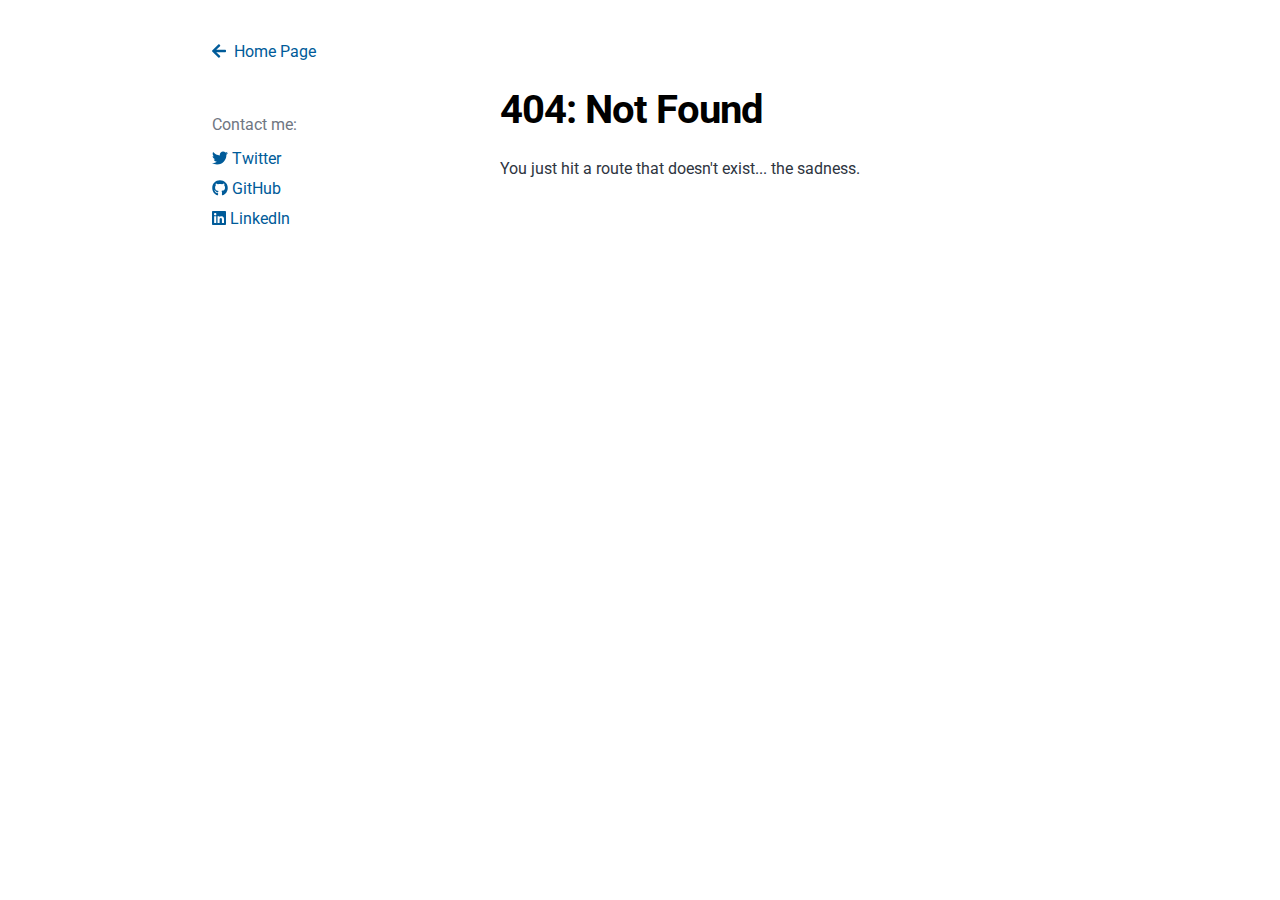
==== commit dd4d6928: "Add LinkedIn link" ====
--- a/404/index.html
+++ b/404/index.html
@@ -462,4 +462,4 @@
 
         gtag('config', 'G-0W1VK6D61G', {"optimize_id":"OPT_CONTAINER_ID","anonymize_ip":true,"cookie_expires":0,"send_page_view":false});
       }
-      </script><link as="script" rel="preload" href="/webpack-runtime-b6203b2d2e925e345763.js"/><link as="script" rel="preload" href="/framework-e413e527015be9a1bdfd.js"/><link as="script" rel="preload" href="/app-c07393373d81b9c312e4.js"/><link as="script" rel="preload" href="/cb1608f2-f84de5122df4c289695d.js"/><link as="script" rel="preload" href="/a9a7754c-7a045e64f413fa6946a6.js"/><link as="script" rel="preload" href="/commons-cd1983b11176bb36391b.js"/><link as="script" rel="preload" href="/component---src-pages-404-js-e980ce90d527f1b6247b.js"/><link as="fetch" rel="preload" href="/page-data/404/page-data.json" crossorigin="anonymous"/><link as="fetch" rel="preload" href="/page-data/sq/d/2841359383.json" crossorigin="anonymous"/><link as="fetch" rel="preload" href="/page-data/sq/d/3257411868.json" crossorigin="anonymous"/><link as="fetch" rel="preload" href="/page-data/app-data.json" crossorigin="anonymous"/></head><body><div id="___gatsby"><div style="outline:none" tabindex="-1" id="gatsby-focus-wrapper"><div class="global-wrapper" data-is-root-path="false"><div class="global-container"><header class="global-header"><div><a href="/"><svg aria-hidden="true" focusable="false" data-prefix="fas" data-icon="arrow-left" class="svg-inline--fa fa-arrow-left fa-w-14 " role="img" xmlns="http://www.w3.org/2000/svg" viewBox="0 0 448 512"><path fill="currentColor" d="M257.5 445.1l-22.2 22.2c-9.4 9.4-24.6 9.4-33.9 0L7 273c-9.4-9.4-9.4-24.6 0-33.9L201.4 44.7c9.4-9.4 24.6-9.4 33.9 0l22.2 22.2c9.5 9.5 9.3 25-.4 34.3L136.6 216H424c13.3 0 24 10.7 24 24v32c0 13.3-10.7 24-24 24H136.6l120.5 114.8c9.8 9.3 10 24.8.4 34.3z"></path></svg>  Home Page</a><div class="bio"><div><p class="media-info">Follow me at:</p><p class="author-link"><a href="https://twitter.com/x2bool"><svg aria-hidden="true" focusable="false" data-prefix="fab" data-icon="twitter" class="svg-inline--fa fa-twitter fa-w-16 " role="img" xmlns="http://www.w3.org/2000/svg" viewBox="0 0 512 512"><path fill="currentColor" d="M459.37 151.716c.325 4.548.325 9.097.325 13.645 0 138.72-105.583 298.558-298.558 298.558-59.452 0-114.68-17.219-161.137-47.106 8.447.974 16.568 1.299 25.34 1.299 49.055 0 94.213-16.568 130.274-44.832-46.132-.975-84.792-31.188-98.112-72.772 6.498.974 12.995 1.624 19.818 1.624 9.421 0 18.843-1.3 27.614-3.573-48.081-9.747-84.143-51.98-84.143-102.985v-1.299c13.969 7.797 30.214 12.67 47.431 13.319-28.264-18.843-46.781-51.005-46.781-87.391 0-19.492 5.197-37.36 14.294-52.954 51.655 63.675 129.3 105.258 216.365 109.807-1.624-7.797-2.599-15.918-2.599-24.04 0-57.828 46.782-104.934 104.934-104.934 30.213 0 57.502 12.67 76.67 33.137 23.715-4.548 46.456-13.32 66.599-25.34-7.798 24.366-24.366 44.833-46.132 57.827 21.117-2.273 41.584-8.122 60.426-16.243-14.292 20.791-32.161 39.308-52.628 54.253z"></path></svg> Twitter</a></p><p class="author-link"><a href="https://github.com/x2bool"><svg aria-hidden="true" focusable="false" data-prefix="fab" data-icon="github" class="svg-inline--fa fa-github fa-w-16 " role="img" xmlns="http://www.w3.org/2000/svg" viewBox="0 0 496 512"><path fill="currentColor" d="M165.9 397.4c0 2-2.3 3.6-5.2 3.6-3.3.3-5.6-1.3-5.6-3.6 0-2 2.3-3.6 5.2-3.6 3-.3 5.6 1.3 5.6 3.6zm-31.1-4.5c-.7 2 1.3 4.3 4.3 4.9 2.6 1 5.6 0 6.2-2s-1.3-4.3-4.3-5.2c-2.6-.7-5.5.3-6.2 2.3zm44.2-1.7c-2.9.7-4.9 2.6-4.6 4.9.3 2 2.9 3.3 5.9 2.6 2.9-.7 4.9-2.6 4.6-4.6-.3-1.9-3-3.2-5.9-2.9zM244.8 8C106.1 8 0 113.3 0 252c0 110.9 69.8 205.8 169.5 239.2 12.8 2.3 17.3-5.6 17.3-12.1 0-6.2-.3-40.4-.3-61.4 0 0-70 15-84.7-29.8 0 0-11.4-29.1-27.8-36.6 0 0-22.9-15.7 1.6-15.4 0 0 24.9 2 38.6 25.8 21.9 38.6 58.6 27.5 72.9 20.9 2.3-16 8.8-27.1 16-33.7-55.9-6.2-112.3-14.3-112.3-110.5 0-27.5 7.6-41.3 23.6-58.9-2.6-6.5-11.1-33.3 2.6-67.9 20.9-6.5 69 27 69 27 20-5.6 41.5-8.5 62.8-8.5s42.8 2.9 62.8 8.5c0 0 48.1-33.6 69-27 13.7 34.7 5.2 61.4 2.6 67.9 16 17.7 25.8 31.5 25.8 58.9 0 96.5-58.9 104.2-114.8 110.5 9.2 7.9 17 22.9 17 46.4 0 33.7-.3 75.4-.3 83.6 0 6.5 4.6 14.4 17.3 12.1C428.2 457.8 496 362.9 496 252 496 113.3 383.5 8 244.8 8zM97.2 352.9c-1.3 1-1 3.3.7 5.2 1.6 1.6 3.9 2.3 5.2 1 1.3-1 1-3.3-.7-5.2-1.6-1.6-3.9-2.3-5.2-1zm-10.8-8.1c-.7 1.3.3 2.9 2.3 3.9 1.6 1 3.6.7 4.3-.7.7-1.3-.3-2.9-2.3-3.9-2-.6-3.6-.3-4.3.7zm32.4 35.6c-1.6 1.3-1 4.3 1.3 6.2 2.3 2.3 5.2 2.6 6.5 1 1.3-1.3.7-4.3-1.3-6.2-2.2-2.3-5.2-2.6-6.5-1zm-11.4-14.7c-1.6 1-1.6 3.6 0 5.9 1.6 2.3 4.3 3.3 5.6 2.3 1.6-1.3 1.6-3.9 0-6.2-1.4-2.3-4-3.3-5.6-2z"></path></svg> GitHub</a></p></div></div></div></header><main><h1>404: Not Found</h1><p>You just hit a route that doesn&#x27;t exist... the sadness.</p></main></div></div></div><div id="gatsby-announcer" style="position:absolute;top:0;width:1px;height:1px;padding:0;overflow:hidden;clip:rect(0, 0, 0, 0);white-space:nowrap;border:0" aria-live="assertive" aria-atomic="true"></div></div><script id="gatsby-script-loader">/*<![CDATA[*/window.pagePath="/404/";/*]]>*/</script><script id="gatsby-chunk-mapping">/*<![CDATA[*/window.___chunkMapping={"polyfill":["/polyfill-b227d9031ab4094e5021.js"],"app":["/app-c07393373d81b9c312e4.js"],"component---src-pages-404-js":["/component---src-pages-404-js-e980ce90d527f1b6247b.js"],"component---src-pages-index-js":["/component---src-pages-index-js-ae2bf278cea6899f462f.js"],"component---src-pages-using-typescript-tsx":["/component---src-pages-using-typescript-tsx-172bf71d7850ee7f3e84.js"],"component---src-templates-blog-post-js":["/component---src-templates-blog-post-js-7d3eb808b71dc10bb636.js"]};/*]]>*/</script><script src="/polyfill-b227d9031ab4094e5021.js" nomodule=""></script><script src="/component---src-pages-404-js-e980ce90d527f1b6247b.js" async=""></script><script src="/commons-cd1983b11176bb36391b.js" async=""></script><script src="/a9a7754c-7a045e64f413fa6946a6.js" async=""></script><script src="/cb1608f2-f84de5122df4c289695d.js" async=""></script><script src="/app-c07393373d81b9c312e4.js" async=""></script><script src="/framework-e413e527015be9a1bdfd.js" async=""></script><script src="/webpack-runtime-b6203b2d2e925e345763.js" async=""></script></body></html>+      </script><link as="script" rel="preload" href="/webpack-runtime-d6cdd8fe5cb11c29f13b.js"/><link as="script" rel="preload" href="/framework-e413e527015be9a1bdfd.js"/><link as="script" rel="preload" href="/app-c07393373d81b9c312e4.js"/><link as="script" rel="preload" href="/cb1608f2-f84de5122df4c289695d.js"/><link as="script" rel="preload" href="/a9a7754c-98fd337d900dec8f8631.js"/><link as="script" rel="preload" href="/commons-aae59eaf8dc9e6cd5d94.js"/><link as="script" rel="preload" href="/component---src-pages-404-js-e980ce90d527f1b6247b.js"/><link as="fetch" rel="preload" href="/page-data/404/page-data.json" crossorigin="anonymous"/><link as="fetch" rel="preload" href="/page-data/sq/d/2841359383.json" crossorigin="anonymous"/><link as="fetch" rel="preload" href="/page-data/sq/d/4092539123.json" crossorigin="anonymous"/><link as="fetch" rel="preload" href="/page-data/app-data.json" crossorigin="anonymous"/></head><body><div id="___gatsby"><div style="outline:none" tabindex="-1" id="gatsby-focus-wrapper"><div class="global-wrapper" data-is-root-path="false"><div class="global-container"><header class="global-header"><div><a href="/"><svg aria-hidden="true" focusable="false" data-prefix="fas" data-icon="arrow-left" class="svg-inline--fa fa-arrow-left fa-w-14 " role="img" xmlns="http://www.w3.org/2000/svg" viewBox="0 0 448 512"><path fill="currentColor" d="M257.5 445.1l-22.2 22.2c-9.4 9.4-24.6 9.4-33.9 0L7 273c-9.4-9.4-9.4-24.6 0-33.9L201.4 44.7c9.4-9.4 24.6-9.4 33.9 0l22.2 22.2c9.5 9.5 9.3 25-.4 34.3L136.6 216H424c13.3 0 24 10.7 24 24v32c0 13.3-10.7 24-24 24H136.6l120.5 114.8c9.8 9.3 10 24.8.4 34.3z"></path></svg>  Home Page</a><div class="bio"><div><p class="media-info">Contact me:</p><p class="author-link"><a href="https://twitter.com/x2bool"><svg aria-hidden="true" focusable="false" data-prefix="fab" data-icon="twitter" class="svg-inline--fa fa-twitter fa-w-16 " role="img" xmlns="http://www.w3.org/2000/svg" viewBox="0 0 512 512"><path fill="currentColor" d="M459.37 151.716c.325 4.548.325 9.097.325 13.645 0 138.72-105.583 298.558-298.558 298.558-59.452 0-114.68-17.219-161.137-47.106 8.447.974 16.568 1.299 25.34 1.299 49.055 0 94.213-16.568 130.274-44.832-46.132-.975-84.792-31.188-98.112-72.772 6.498.974 12.995 1.624 19.818 1.624 9.421 0 18.843-1.3 27.614-3.573-48.081-9.747-84.143-51.98-84.143-102.985v-1.299c13.969 7.797 30.214 12.67 47.431 13.319-28.264-18.843-46.781-51.005-46.781-87.391 0-19.492 5.197-37.36 14.294-52.954 51.655 63.675 129.3 105.258 216.365 109.807-1.624-7.797-2.599-15.918-2.599-24.04 0-57.828 46.782-104.934 104.934-104.934 30.213 0 57.502 12.67 76.67 33.137 23.715-4.548 46.456-13.32 66.599-25.34-7.798 24.366-24.366 44.833-46.132 57.827 21.117-2.273 41.584-8.122 60.426-16.243-14.292 20.791-32.161 39.308-52.628 54.253z"></path></svg> Twitter</a></p><p class="author-link"><a href="https://github.com/x2bool"><svg aria-hidden="true" focusable="false" data-prefix="fab" data-icon="github" class="svg-inline--fa fa-github fa-w-16 " role="img" xmlns="http://www.w3.org/2000/svg" viewBox="0 0 496 512"><path fill="currentColor" d="M165.9 397.4c0 2-2.3 3.6-5.2 3.6-3.3.3-5.6-1.3-5.6-3.6 0-2 2.3-3.6 5.2-3.6 3-.3 5.6 1.3 5.6 3.6zm-31.1-4.5c-.7 2 1.3 4.3 4.3 4.9 2.6 1 5.6 0 6.2-2s-1.3-4.3-4.3-5.2c-2.6-.7-5.5.3-6.2 2.3zm44.2-1.7c-2.9.7-4.9 2.6-4.6 4.9.3 2 2.9 3.3 5.9 2.6 2.9-.7 4.9-2.6 4.6-4.6-.3-1.9-3-3.2-5.9-2.9zM244.8 8C106.1 8 0 113.3 0 252c0 110.9 69.8 205.8 169.5 239.2 12.8 2.3 17.3-5.6 17.3-12.1 0-6.2-.3-40.4-.3-61.4 0 0-70 15-84.7-29.8 0 0-11.4-29.1-27.8-36.6 0 0-22.9-15.7 1.6-15.4 0 0 24.9 2 38.6 25.8 21.9 38.6 58.6 27.5 72.9 20.9 2.3-16 8.8-27.1 16-33.7-55.9-6.2-112.3-14.3-112.3-110.5 0-27.5 7.6-41.3 23.6-58.9-2.6-6.5-11.1-33.3 2.6-67.9 20.9-6.5 69 27 69 27 20-5.6 41.5-8.5 62.8-8.5s42.8 2.9 62.8 8.5c0 0 48.1-33.6 69-27 13.7 34.7 5.2 61.4 2.6 67.9 16 17.7 25.8 31.5 25.8 58.9 0 96.5-58.9 104.2-114.8 110.5 9.2 7.9 17 22.9 17 46.4 0 33.7-.3 75.4-.3 83.6 0 6.5 4.6 14.4 17.3 12.1C428.2 457.8 496 362.9 496 252 496 113.3 383.5 8 244.8 8zM97.2 352.9c-1.3 1-1 3.3.7 5.2 1.6 1.6 3.9 2.3 5.2 1 1.3-1 1-3.3-.7-5.2-1.6-1.6-3.9-2.3-5.2-1zm-10.8-8.1c-.7 1.3.3 2.9 2.3 3.9 1.6 1 3.6.7 4.3-.7.7-1.3-.3-2.9-2.3-3.9-2-.6-3.6-.3-4.3.7zm32.4 35.6c-1.6 1.3-1 4.3 1.3 6.2 2.3 2.3 5.2 2.6 6.5 1 1.3-1.3.7-4.3-1.3-6.2-2.2-2.3-5.2-2.6-6.5-1zm-11.4-14.7c-1.6 1-1.6 3.6 0 5.9 1.6 2.3 4.3 3.3 5.6 2.3 1.6-1.3 1.6-3.9 0-6.2-1.4-2.3-4-3.3-5.6-2z"></path></svg> GitHub</a></p><p class="author-link"><a href="https://www.linkedin.com/in/sergey-khabibullin"><svg aria-hidden="true" focusable="false" data-prefix="fab" data-icon="linkedin" class="svg-inline--fa fa-linkedin fa-w-14 " role="img" xmlns="http://www.w3.org/2000/svg" viewBox="0 0 448 512"><path fill="currentColor" d="M416 32H31.9C14.3 32 0 46.5 0 64.3v383.4C0 465.5 14.3 480 31.9 480H416c17.6 0 32-14.5 32-32.3V64.3c0-17.8-14.4-32.3-32-32.3zM135.4 416H69V202.2h66.5V416zm-33.2-243c-21.3 0-38.5-17.3-38.5-38.5S80.9 96 102.2 96c21.2 0 38.5 17.3 38.5 38.5 0 21.3-17.2 38.5-38.5 38.5zm282.1 243h-66.4V312c0-24.8-.5-56.7-34.5-56.7-34.6 0-39.9 27-39.9 54.9V416h-66.4V202.2h63.7v29.2h.9c8.9-16.8 30.6-34.5 62.9-34.5 67.2 0 79.7 44.3 79.7 101.9V416z"></path></svg> LinkedIn</a></p></div></div></div></header><main><h1>404: Not Found</h1><p>You just hit a route that doesn&#x27;t exist... the sadness.</p></main></div></div></div><div id="gatsby-announcer" style="position:absolute;top:0;width:1px;height:1px;padding:0;overflow:hidden;clip:rect(0, 0, 0, 0);white-space:nowrap;border:0" aria-live="assertive" aria-atomic="true"></div></div><script id="gatsby-script-loader">/*<![CDATA[*/window.pagePath="/404/";/*]]>*/</script><script id="gatsby-chunk-mapping">/*<![CDATA[*/window.___chunkMapping={"polyfill":["/polyfill-b227d9031ab4094e5021.js"],"app":["/app-c07393373d81b9c312e4.js"],"component---src-pages-404-js":["/component---src-pages-404-js-e980ce90d527f1b6247b.js"],"component---src-pages-index-js":["/component---src-pages-index-js-ae2bf278cea6899f462f.js"],"component---src-pages-using-typescript-tsx":["/component---src-pages-using-typescript-tsx-172bf71d7850ee7f3e84.js"],"component---src-templates-blog-post-js":["/component---src-templates-blog-post-js-7d3eb808b71dc10bb636.js"]};/*]]>*/</script><script src="/polyfill-b227d9031ab4094e5021.js" nomodule=""></script><script src="/component---src-pages-404-js-e980ce90d527f1b6247b.js" async=""></script><script src="/commons-aae59eaf8dc9e6cd5d94.js" async=""></script><script src="/a9a7754c-98fd337d900dec8f8631.js" async=""></script><script src="/cb1608f2-f84de5122df4c289695d.js" async=""></script><script src="/app-c07393373d81b9c312e4.js" async=""></script><script src="/framework-e413e527015be9a1bdfd.js" async=""></script><script src="/webpack-runtime-d6cdd8fe5cb11c29f13b.js" async=""></script></body></html>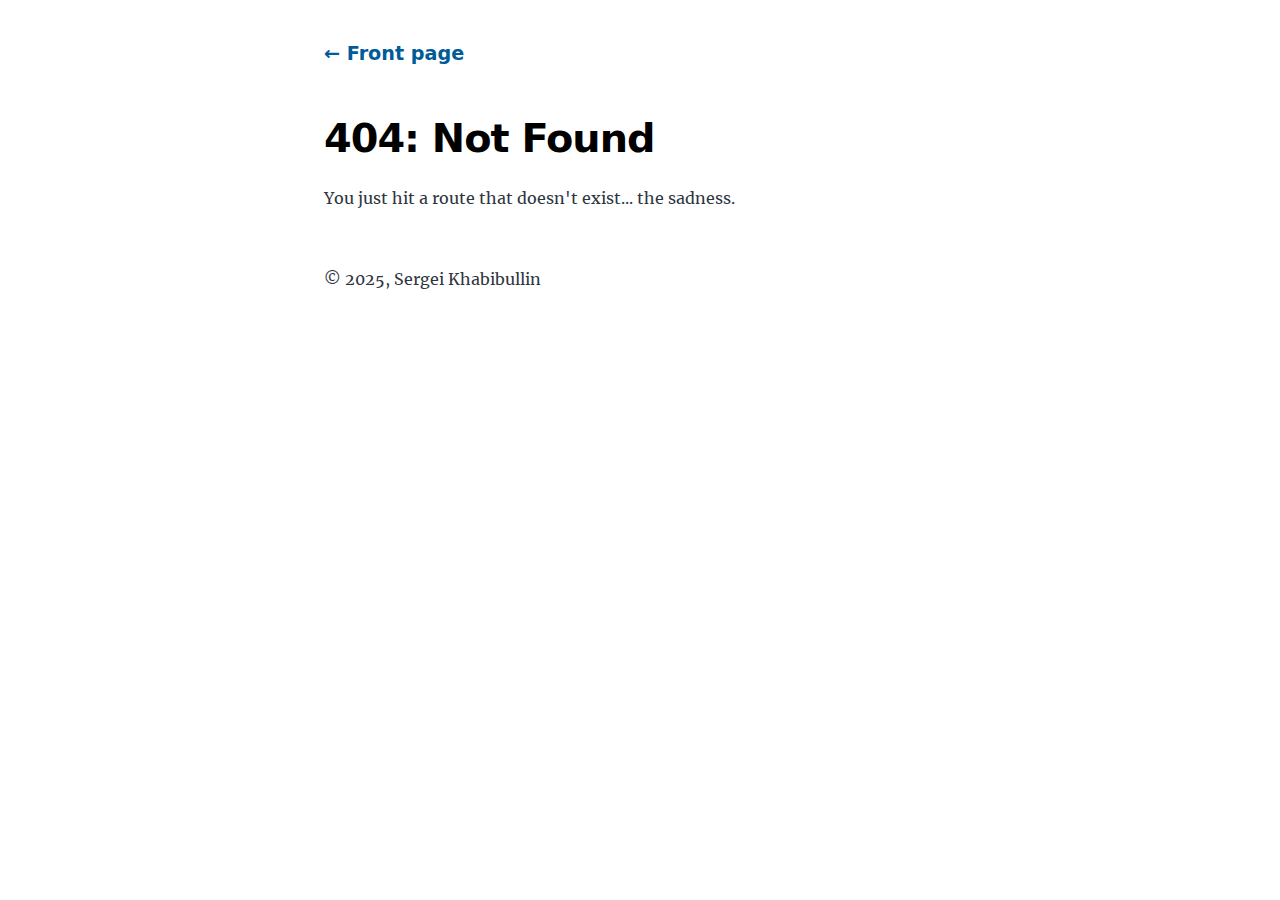
==== commit be6f4e54: "Update template" ====
--- a/404/index.html
+++ b/404/index.html
@@ -1,465 +1,8 @@
-<!DOCTYPE html><html lang="en"><head><meta charSet="utf-8"/><meta http-equiv="x-ua-compatible" content="ie=edge"/><meta name="viewport" content="width=device-width, initial-scale=1, shrink-to-fit=no"/><style data-href="/styles.2a1b040e1f7eeb00e62b.css" data-identity="gatsby-global-css">@import url(https://fonts.googleapis.com/css2?family=Roboto:ital,wght@0,100;0,300;0,400;0,500;0,700;0,900;1,100;1,300;1,400;1,500;1,700;1,900&display=swap);@font-face{font-display:swap;font-family:Montserrat;font-style:normal;font-weight:100;src:local("Montserrat Thin "),local("Montserrat-Thin"),url(/static/montserrat-latin-100-8d7d79679b70dbe27172b6460e7a7910.woff2) format("woff2"),url(/static/montserrat-latin-100-ec38980a9e0119a379e2a9b3dbb1901a.woff) format("woff")}@font-face{font-display:swap;font-family:Montserrat;font-style:italic;font-weight:100;src:local("Montserrat Thin italic"),local("Montserrat-Thinitalic"),url(/static/montserrat-latin-100italic-e279051046ba1286706adc886cf1c96b.woff2) format("woff2"),url(/static/montserrat-latin-100italic-3b325a3173c8207435cd1b76e19bf501.woff) format("woff")}@font-face{font-display:swap;font-family:Montserrat;font-style:normal;font-weight:200;src:local("Montserrat Extra Light "),local("Montserrat-Extra Light"),url(/static/montserrat-latin-200-9d266fbbfa6cab7009bd56003b1eeb67.woff2) format("woff2"),url(/static/montserrat-latin-200-2d8ba08717110d27122e54c34b8a5798.woff) format("woff")}@font-face{font-display:swap;font-family:Montserrat;font-style:italic;font-weight:200;src:local("Montserrat Extra Light italic"),local("Montserrat-Extra Lightitalic"),url(/static/montserrat-latin-200italic-6e5b3756583bb2263eb062eae992735e.woff2) format("woff2"),url(/static/montserrat-latin-200italic-a0d6f343e4b536c582926255367a57da.woff) format("woff")}@font-face{font-display:swap;font-family:Montserrat;font-style:normal;font-weight:300;src:local("Montserrat Light "),local("Montserrat-Light"),url(/static/montserrat-latin-300-00b3e893aab5a8fd632d6342eb72551a.woff2) format("woff2"),url(/static/montserrat-latin-300-ea303695ceab35f17e7d062f30e0173b.woff) format("woff")}@font-face{font-display:swap;font-family:Montserrat;font-style:italic;font-weight:300;src:local("Montserrat Light italic"),local("Montserrat-Lightitalic"),url(/static/montserrat-latin-300italic-56f34ea368f6aedf89583d444bbcb227.woff2) format("woff2"),url(/static/montserrat-latin-300italic-54b0bf2c8c4c12ffafd803be2466a790.woff) format("woff")}@font-face{font-display:swap;font-family:Montserrat;font-style:normal;font-weight:400;src:local("Montserrat Regular "),local("Montserrat-Regular"),url(/static/montserrat-latin-400-b71748ae4f80ec8c014def4c5fa8688b.woff2) format("woff2"),url(/static/montserrat-latin-400-0659a9f4e90db5cf51b50d005bff1e41.woff) format("woff")}@font-face{font-display:swap;font-family:Montserrat;font-style:italic;font-weight:400;src:local("Montserrat Regular italic"),local("Montserrat-Regularitalic"),url(/static/montserrat-latin-400italic-6eed6b4cbb809c6efc7aa7ddad6dbe3e.woff2) format("woff2"),url(/static/montserrat-latin-400italic-7583622cfde30ae49086d18447ab28e7.woff) format("woff")}@font-face{font-display:swap;font-family:Montserrat;font-style:normal;font-weight:500;src:local("Montserrat Medium "),local("Montserrat-Medium"),url(/static/montserrat-latin-500-091b209546e16313fd4f4fc36090c757.woff2) format("woff2"),url(/static/montserrat-latin-500-edd311588712a96bbf435fad264fff62.woff) format("woff")}@font-face{font-display:swap;font-family:Montserrat;font-style:italic;font-weight:500;src:local("Montserrat Medium italic"),local("Montserrat-Mediumitalic"),url(/static/montserrat-latin-500italic-c90ced68b46050061d1a41842d6dfb43.woff2) format("woff2"),url(/static/montserrat-latin-500italic-5146cbfe02b1deea5dffea27a5f2f998.woff) format("woff")}@font-face{font-display:swap;font-family:Montserrat;font-style:normal;font-weight:600;src:local("Montserrat SemiBold "),local("Montserrat-SemiBold"),url(/static/montserrat-latin-600-0480d2f8a71f38db8633b84d8722e0c2.woff2) format("woff2"),url(/static/montserrat-latin-600-b77863a375260a05dd13f86a1cee598f.woff) format("woff")}@font-face{font-display:swap;font-family:Montserrat;font-style:italic;font-weight:600;src:local("Montserrat SemiBold italic"),local("Montserrat-SemiBolditalic"),url(/static/montserrat-latin-600italic-cf46ffb11f3a60d7df0567f8851a1d00.woff2) format("woff2"),url(/static/montserrat-latin-600italic-c4fcfeeb057724724097167e57bd7801.woff) format("woff")}@font-face{font-display:swap;font-family:Montserrat;font-style:normal;font-weight:700;src:local("Montserrat Bold "),local("Montserrat-Bold"),url(/static/montserrat-latin-700-7dbcc8a5ea2289d83f657c25b4be6193.woff2) format("woff2"),url(/static/montserrat-latin-700-99271a835e1cae8c76ef8bba99a8cc4e.woff) format("woff")}@font-face{font-display:swap;font-family:Montserrat;font-style:italic;font-weight:700;src:local("Montserrat Bold italic"),local("Montserrat-Bolditalic"),url(/static/montserrat-latin-700italic-c41ad6bdb4bd504a843d546d0a47958d.woff2) format("woff2"),url(/static/montserrat-latin-700italic-6779372f04095051c62ed36bc1dcc142.woff) format("woff")}@font-face{font-display:swap;font-family:Montserrat;font-style:normal;font-weight:800;src:local("Montserrat ExtraBold "),local("Montserrat-ExtraBold"),url(/static/montserrat-latin-800-db9a3e0ba7eaea32e5f55328ace6cf23.woff2) format("woff2"),url(/static/montserrat-latin-800-4e3c615967a2360f5db87d2f0fd2456f.woff) format("woff")}@font-face{font-display:swap;font-family:Montserrat;font-style:italic;font-weight:800;src:local("Montserrat ExtraBold italic"),local("Montserrat-ExtraBolditalic"),url(/static/montserrat-latin-800italic-bf45bfa14805969eda318973947bc42b.woff2) format("woff2"),url(/static/montserrat-latin-800italic-fe82abb0bcede51bf724254878e0c374.woff) format("woff")}@font-face{font-display:swap;font-family:Montserrat;font-style:normal;font-weight:900;src:local("Montserrat Black "),local("Montserrat-Black"),url(/static/montserrat-latin-900-e66c7edc609e24bacbb705175669d814.woff2) format("woff2"),url(/static/montserrat-latin-900-8211f418baeb8ec880b80ba3c682f957.woff) format("woff")}@font-face{font-display:swap;font-family:Montserrat;font-style:italic;font-weight:900;src:local("Montserrat Black italic"),local("Montserrat-Blackitalic"),url(/static/montserrat-latin-900italic-4454c775e48152c1a72510ceed3603e2.woff2) format("woff2"),url(/static/montserrat-latin-900italic-efcaa0f6a82ee0640b83a0916e6e8d68.woff) format("woff")}@font-face{font-display:swap;font-family:Merriweather;font-style:normal;font-weight:300;src:local("Merriweather Light "),local("Merriweather-Light"),url(/static/merriweather-latin-300-fc117160c69a8ea0851b26dd14748ee4.woff2) format("woff2"),url(/static/merriweather-latin-300-58b18067ebbd21fda77b67e73c241d3b.woff) format("woff")}@font-face{font-display:swap;font-family:Merriweather;font-style:italic;font-weight:300;src:local("Merriweather Light italic"),local("Merriweather-Lightitalic"),url(/static/merriweather-latin-300italic-fe29961474f8dbf77c0aa7b9a629e4bc.woff2) format("woff2"),url(/static/merriweather-latin-300italic-23c3f1f88683618a4fb8d265d33d383a.woff) format("woff")}@font-face{font-display:swap;font-family:Merriweather;font-style:normal;font-weight:400;src:local("Merriweather Regular "),local("Merriweather-Regular"),url(/static/merriweather-latin-400-d9479e8023bef9cbd9bf8d6eabd6bf36.woff2) format("woff2"),url(/static/merriweather-latin-400-040426f99ff6e00b86506452e0d1f10b.woff) format("woff")}@font-face{font-display:swap;font-family:Merriweather;font-style:italic;font-weight:400;src:local("Merriweather Regular italic"),local("Merriweather-Regularitalic"),url(/static/merriweather-latin-400italic-2de7bfeaf08fb03d4315d49947f062f7.woff2) format("woff2"),url(/static/merriweather-latin-400italic-79db67aca65f5285964ab332bd65f451.woff) format("woff")}@font-face{font-display:swap;font-family:Merriweather;font-style:normal;font-weight:700;src:local("Merriweather Bold "),local("Merriweather-Bold"),url(/static/merriweather-latin-700-4b08e01d805fa35d7bf777f1b24314ae.woff2) format("woff2"),url(/static/merriweather-latin-700-22fb8afba4ab1f093b6ef9e28a9b6e92.woff) format("woff")}@font-face{font-display:swap;font-family:Merriweather;font-style:italic;font-weight:700;src:local("Merriweather Bold italic"),local("Merriweather-Bolditalic"),url(/static/merriweather-latin-700italic-cd92541b177652fffb6e3b952f1c33f1.woff2) format("woff2"),url(/static/merriweather-latin-700italic-f87f3d87cea0dd0979bfc8ac9ea90243.woff) format("woff")}@font-face{font-display:swap;font-family:Merriweather;font-style:normal;font-weight:900;src:local("Merriweather Black "),local("Merriweather-Black"),url(/static/merriweather-latin-900-f813fc6a4bee46eda5224ac7ebf1b7be.woff2) format("woff2"),url(/static/merriweather-latin-900-5d4e42cb44410674acd99153d57df032.woff) format("woff")}@font-face{font-display:swap;font-family:Merriweather;font-style:italic;font-weight:900;src:local("Merriweather Black italic"),local("Merriweather-Blackitalic"),url(/static/merriweather-latin-900italic-b7901d85486871c1779c0e93ddd85656.woff2) format("woff2"),url(/static/merriweather-latin-900italic-9647f9fdab98756989a8a5550eb205c3.woff) format("woff")}
-
-
-/*! normalize.css v8.0.1 | MIT License | github.com/necolas/normalize.css */html{-webkit-text-size-adjust:100%;line-height:1.15}body{margin:0}main{display:block}h1{font-size:2em;margin:.67em 0}hr{box-sizing:content-box;height:0;overflow:visible}pre{font-family:monospace,monospace;font-size:1em}a{background-color:transparent}abbr[title]{border-bottom:none;text-decoration:underline;-webkit-text-decoration:underline dotted;text-decoration:underline dotted}b,strong{font-weight:bolder}code,kbd,samp{font-family:monospace,monospace;font-size:1em}small{font-size:80%}sub,sup{font-size:75%;line-height:0;position:relative;vertical-align:baseline}sub{bottom:-.25em}sup{top:-.5em}img{border-style:none}button,input,optgroup,select,textarea{font-family:inherit;font-size:100%;line-height:1.15;margin:0}button,input{overflow:visible}button,select{text-transform:none}[type=button],[type=reset],[type=submit],button{-webkit-appearance:button}[type=button]::-moz-focus-inner,[type=reset]::-moz-focus-inner,[type=submit]::-moz-focus-inner,button::-moz-focus-inner{border-style:none;padding:0}[type=button]:-moz-focusring,[type=reset]:-moz-focusring,[type=submit]:-moz-focusring,button:-moz-focusring{outline:1px dotted ButtonText}fieldset{padding:.35em .75em .625em}legend{box-sizing:border-box;color:inherit;display:table;max-width:100%;padding:0;white-space:normal}progress{vertical-align:baseline}textarea{overflow:auto}[type=checkbox],[type=radio]{box-sizing:border-box;padding:0}[type=number]::-webkit-inner-spin-button,[type=number]::-webkit-outer-spin-button{height:auto}[type=search]{-webkit-appearance:textfield;outline-offset:-2px}[type=search]::-webkit-search-decoration{-webkit-appearance:none}::-webkit-file-upload-button{-webkit-appearance:button;font:inherit}details{display:block}summary{display:list-item}[hidden]{display:none}:root{--maxWidth-none:"none";--maxWidth-xs:20rem;--maxWidth-sm:24rem;--maxWidth-md:28rem;--maxWidth-lg:32rem;--maxWidth-xl:36rem;--maxWidth-2xl:42rem;--maxWidth-3xl:48rem;--maxWidth-4xl:56rem;--maxWidth-full:"100%";--maxWidth-wrapper:var(--maxWidth-4xl);--spacing-px:"1px";--spacing-0:0;--spacing-1:0.25rem;--spacing-2:0.5rem;--spacing-3:0.75rem;--spacing-4:1rem;--spacing-5:1.25rem;--spacing-6:1.5rem;--spacing-8:2rem;--spacing-10:2.5rem;--spacing-12:3rem;--spacing-16:4rem;--spacing-20:5rem;--spacing-24:6rem;--spacing-32:8rem;--fontFamily-sans:"Roboto",sans-serif;--font-body:var(--fontFamily-sans);--font-heading:var(--fontFamily-sans);--fontWeight-normal:400;--fontWeight-medium:500;--fontWeight-semibold:600;--fontWeight-bold:700;--fontWeight-extrabold:800;--fontWeight-black:900;--fontSize-root:16px;--lineHeight-none:1;--lineHeight-tight:1.1;--lineHeight-normal:1.5;--lineHeight-relaxed:1.625;--fontSize-0:0.833rem;--fontSize-1:1rem;--fontSize-2:1.2rem;--fontSize-3:1.44rem;--fontSize-4:1.728rem;--fontSize-5:2.074rem;--fontSize-6:2.488rem;--fontSize-7:2.986rem;--color-primary:#005b99;--color-text:#2e353f;--color-text-light:#6f7682;--color-heading:#1a202c;--color-heading-black:#000;--color-accent:#d1dce5}*,:after,:before{box-sizing:border-box}html{-webkit-font-smoothing:antialiased;-moz-osx-font-smoothing:grayscale;font-size:var(--fontSize-root);line-height:var(--lineHeight-normal)}body{color:var(--color-text);font-family:var(--font-body);font-size:var(--fontSize-1)}footer{padding:var(--spacing-6) var(--spacing-0)}hr{background:var(--color-accent);border:0;height:1px}h1,h2,h3,h4,h5,h6{font-family:var(--font-heading);letter-spacing:-.025em;line-height:var(--lineHeight-tight);margin-bottom:var(--spacing-6);margin-top:var(--spacing-12)}h2,h3,h4,h5,h6{color:var(--color-heading)}h1,h2,h3,h4,h5,h6{font-weight:var(--fontWeight-bold)}h1{color:var(--color-heading-black);font-size:var(--fontSize-6)}h2{font-size:var(--fontSize-5)}h3{font-size:var(--fontSize-4)}h4{font-size:var(--fontSize-3)}h5{font-size:var(--fontSize-2)}h6{font-size:var(--fontSize-1)}h1>a{text-decoration:none}h2>a,h3>a,h4>a,h5>a,h6>a{color:inherit;text-decoration:none}small{color:var(--color-text-light);font-weight:var(--fontWeight-bold)}p{--baseline-multiplier:0.179;--x-height-multiplier:0.35;line-height:var(--lineHeight-relaxed);margin:var(--spacing-0) var(--spacing-0) var(--spacing-8) var(--spacing-0)}ol,p,ul{padding:var(--spacing-0)}ol,ul{list-style-image:none;list-style-position:outside;margin-bottom:var(--spacing-8);margin-left:var(--spacing-4);margin-right:var(--spacing-0)}ol li,ul li{padding-left:var(--spacing-0)}li>p,ol li,ul li{margin-bottom:calc(var(--spacing-8)/2)}li :last-child{margin-bottom:var(--spacing-0)}li>ul{margin-left:var(--spacing-8);margin-top:calc(var(--spacing-8)/2)}blockquote{border-left:var(--spacing-1) solid var(--color-primary);color:var(--color-text-light);font-size:var(--fontSize-2);font-style:italic;margin-bottom:var(--spacing-8);margin-left:var(--spacing-1);margin-right:var(--spacing-8);padding:var(--spacing-0) var(--spacing-0) var(--spacing-0) var(--spacing-6)}blockquote>:last-child{margin-bottom:var(--spacing-0)}blockquote>ol,blockquote>ul{list-style-position:inside}table{border:1px solid var(--color-text-light);border-collapse:collapse;margin-bottom:var(--spacing-8);width:100%}table thead tr th,table tr td{border:1px solid var(--color-text-light);padding:var(--spacing-2)}a{color:var(--color-primary);text-decoration:none}a:focus,a:hover{text-decoration:underline}.global-wrapper{margin:var(--spacing-0) auto;max-width:var(--maxWidth-wrapper);padding:var(--spacing-10) var(--spacing-5)}.global-wrapper[data-is-root-path=true] .bio{margin-bottom:var(--spacing-20)}.global-container{display:flex}@media screen and (max-width:685px){.global-container{display:block}}.global-container>header{height:10px;position:-webkit-sticky;position:sticky;top:20px;width:28%}@media screen and (max-width:685px){.global-container>header{height:auto;position:static;top:0;width:100%}}.global-container>main{padding:0 0 0 48px;width:72%}@media screen and (max-width:685px){.global-container>main{padding:0;width:100%}}.global-header{margin-bottom:var(--spacing-12)}.main-heading{font-size:var(--fontSize-7);margin:0}.post-list-item{margin-bottom:var(--spacing-8);margin-top:var(--spacing-8)}.post-list-item p{margin-bottom:var(--spacing-0)}.post-list-item h2{color:var(--color-primary);font-size:var(--fontSize-4);margin-bottom:var(--spacing-2);margin-top:var(--spacing-0)}.post-list-item header{margin-bottom:var(--spacing-4)}.header-link-home{font-family:var(--font-heading);font-size:var(--fontSize-1);font-weight:var(--fontWeight-bold);text-decoration:none}.bio{display:block;margin-bottom:var(--spacing-16)}.bio p{margin-bottom:var(--spacing-0)}.bio-avatar{min-width:50px}.bio .author-name{margin:16px 0 0}.bio .author-info{color:var(--color-text-light);margin:16px 0}.bio .media-info{color:var(--color-text-light);margin:48px 0 8px}@media screen and (max-width:685px){.bio .media-info{display:inline-block;margin:24px 12px 0 2px}}.bio .author-link{margin:0 0 4px}@media screen and (max-width:685px){.bio .author-link{display:inline-block;margin:24px 12px 0 0}}.blog-post header h1{margin:var(--spacing-0) var(--spacing-0) var(--spacing-4) var(--spacing-0)}.blog-post header p{font-family:var(--font-heading);font-size:var(--fontSize-2)}.blog-post img{margin:var(--spacing-0) var(--spacing-0) var(--spacing-8) var(--spacing-0);max-width:100%;width:100%}.blog-post-nav ul{margin:var(--spacing-0)}.gatsby-highlight{margin-bottom:var(--spacing-8)}@media (max-width:42rem){blockquote{margin-left:var(--spacing-0);padding:var(--spacing-0) var(--spacing-0) var(--spacing-0) var(--spacing-4)}ol,ul{list-style-position:inside}}code[class*=language-],pre[class*=language-]{word-wrap:normal;background:none;color:#000;font-family:Consolas,Monaco,Andale Mono,Ubuntu Mono,monospace;font-size:1em;-webkit-hyphens:none;-ms-hyphens:none;hyphens:none;line-height:1.5;-moz-tab-size:4;-o-tab-size:4;tab-size:4;text-align:left;text-shadow:0 1px #fff;white-space:pre;word-break:normal;word-spacing:normal}code[class*=language-]::selection,code[class*=language-] ::selection,pre[class*=language-]::selection,pre[class*=language-] ::selection{background:#b3d4fc;text-shadow:none}@media print{code[class*=language-],pre[class*=language-]{text-shadow:none}}pre[class*=language-]{margin:.5em 0;overflow:auto;padding:1em}:not(pre)>code[class*=language-],pre[class*=language-]{background:#f5f2f0}:not(pre)>code[class*=language-]{border-radius:.3em;padding:.1em;white-space:normal}.token.cdata,.token.comment,.token.doctype,.token.prolog{color:#708090}.token.punctuation{color:#999}.token.namespace{opacity:.7}.token.boolean,.token.constant,.token.deleted,.token.number,.token.property,.token.symbol,.token.tag{color:#905}.token.attr-name,.token.builtin,.token.char,.token.inserted,.token.selector,.token.string{color:#690}.language-css .token.string,.style .token.string,.token.entity,.token.operator,.token.url{background:hsla(0,0%,100%,.5);color:#9a6e3a}.token.atrule,.token.attr-value,.token.keyword{color:#07a}.token.class-name,.token.function{color:#dd4a68}.token.important,.token.regex,.token.variable{color:#e90}.token.bold,.token.important{font-weight:700}.token.italic{font-style:italic}.token.entity{cursor:help}</style><meta name="generator" content="Gatsby 4.4.0"/><style>.gatsby-image-wrapper{position:relative;overflow:hidden}.gatsby-image-wrapper picture.object-fit-polyfill{position:static!important}.gatsby-image-wrapper img{bottom:0;height:100%;left:0;margin:0;max-width:none;padding:0;position:absolute;right:0;top:0;width:100%;object-fit:cover}.gatsby-image-wrapper [data-main-image]{opacity:0;transform:translateZ(0);transition:opacity .25s linear;will-change:opacity}.gatsby-image-wrapper-constrained{display:inline-block;vertical-align:top}</style><noscript><style>.gatsby-image-wrapper noscript [data-main-image]{opacity:1!important}.gatsby-image-wrapper [data-placeholder-image]{opacity:0!important}</style></noscript><script type="module">const e="undefined"!=typeof HTMLImageElement&&"loading"in HTMLImageElement.prototype;e&&document.body.addEventListener("load",(function(e){if(void 0===e.target.dataset.mainImage)return;if(void 0===e.target.dataset.gatsbyImageSsr)return;const t=e.target;let a=null,n=t;for(;null===a&&n;)void 0!==n.parentNode.dataset.gatsbyImageWrapper&&(a=n.parentNode),n=n.parentNode;const o=a.querySelector("[data-placeholder-image]"),r=new Image;r.src=t.currentSrc,r.decode().catch((()=>{})).then((()=>{t.style.opacity=1,o&&(o.style.opacity=0,o.style.transition="opacity 500ms linear")}))}),!0);</script><style type="text/css">svg:not(:root).svg-inline--fa {
-  overflow: visible;
-}
-
-.svg-inline--fa {
-  display: inline-block;
-  font-size: inherit;
-  height: 1em;
-  overflow: visible;
-  vertical-align: -0.125em;
-}
-.svg-inline--fa.fa-lg {
-  vertical-align: -0.225em;
-}
-.svg-inline--fa.fa-w-1 {
-  width: 0.0625em;
-}
-.svg-inline--fa.fa-w-2 {
-  width: 0.125em;
-}
-.svg-inline--fa.fa-w-3 {
-  width: 0.1875em;
-}
-.svg-inline--fa.fa-w-4 {
-  width: 0.25em;
-}
-.svg-inline--fa.fa-w-5 {
-  width: 0.3125em;
-}
-.svg-inline--fa.fa-w-6 {
-  width: 0.375em;
-}
-.svg-inline--fa.fa-w-7 {
-  width: 0.4375em;
-}
-.svg-inline--fa.fa-w-8 {
-  width: 0.5em;
-}
-.svg-inline--fa.fa-w-9 {
-  width: 0.5625em;
-}
-.svg-inline--fa.fa-w-10 {
-  width: 0.625em;
-}
-.svg-inline--fa.fa-w-11 {
-  width: 0.6875em;
-}
-.svg-inline--fa.fa-w-12 {
-  width: 0.75em;
-}
-.svg-inline--fa.fa-w-13 {
-  width: 0.8125em;
-}
-.svg-inline--fa.fa-w-14 {
-  width: 0.875em;
-}
-.svg-inline--fa.fa-w-15 {
-  width: 0.9375em;
-}
-.svg-inline--fa.fa-w-16 {
-  width: 1em;
-}
-.svg-inline--fa.fa-w-17 {
-  width: 1.0625em;
-}
-.svg-inline--fa.fa-w-18 {
-  width: 1.125em;
-}
-.svg-inline--fa.fa-w-19 {
-  width: 1.1875em;
-}
-.svg-inline--fa.fa-w-20 {
-  width: 1.25em;
-}
-.svg-inline--fa.fa-pull-left {
-  margin-right: 0.3em;
-  width: auto;
-}
-.svg-inline--fa.fa-pull-right {
-  margin-left: 0.3em;
-  width: auto;
-}
-.svg-inline--fa.fa-border {
-  height: 1.5em;
-}
-.svg-inline--fa.fa-li {
-  width: 2em;
-}
-.svg-inline--fa.fa-fw {
-  width: 1.25em;
-}
-
-.fa-layers svg.svg-inline--fa {
-  bottom: 0;
-  left: 0;
-  margin: auto;
-  position: absolute;
-  right: 0;
-  top: 0;
-}
-
-.fa-layers {
-  display: inline-block;
-  height: 1em;
-  position: relative;
-  text-align: center;
-  vertical-align: -0.125em;
-  width: 1em;
-}
-.fa-layers svg.svg-inline--fa {
-  -webkit-transform-origin: center center;
-          transform-origin: center center;
-}
-
-.fa-layers-counter, .fa-layers-text {
-  display: inline-block;
-  position: absolute;
-  text-align: center;
-}
-
-.fa-layers-text {
-  left: 50%;
-  top: 50%;
-  -webkit-transform: translate(-50%, -50%);
-          transform: translate(-50%, -50%);
-  -webkit-transform-origin: center center;
-          transform-origin: center center;
-}
-
-.fa-layers-counter {
-  background-color: #ff253a;
-  border-radius: 1em;
-  -webkit-box-sizing: border-box;
-          box-sizing: border-box;
-  color: #fff;
-  height: 1.5em;
-  line-height: 1;
-  max-width: 5em;
-  min-width: 1.5em;
-  overflow: hidden;
-  padding: 0.25em;
-  right: 0;
-  text-overflow: ellipsis;
-  top: 0;
-  -webkit-transform: scale(0.25);
-          transform: scale(0.25);
-  -webkit-transform-origin: top right;
-          transform-origin: top right;
-}
-
-.fa-layers-bottom-right {
-  bottom: 0;
-  right: 0;
-  top: auto;
-  -webkit-transform: scale(0.25);
-          transform: scale(0.25);
-  -webkit-transform-origin: bottom right;
-          transform-origin: bottom right;
-}
-
-.fa-layers-bottom-left {
-  bottom: 0;
-  left: 0;
-  right: auto;
-  top: auto;
-  -webkit-transform: scale(0.25);
-          transform: scale(0.25);
-  -webkit-transform-origin: bottom left;
-          transform-origin: bottom left;
-}
-
-.fa-layers-top-right {
-  right: 0;
-  top: 0;
-  -webkit-transform: scale(0.25);
-          transform: scale(0.25);
-  -webkit-transform-origin: top right;
-          transform-origin: top right;
-}
-
-.fa-layers-top-left {
-  left: 0;
-  right: auto;
-  top: 0;
-  -webkit-transform: scale(0.25);
-          transform: scale(0.25);
-  -webkit-transform-origin: top left;
-          transform-origin: top left;
-}
-
-.fa-lg {
-  font-size: 1.3333333333em;
-  line-height: 0.75em;
-  vertical-align: -0.0667em;
-}
-
-.fa-xs {
-  font-size: 0.75em;
-}
-
-.fa-sm {
-  font-size: 0.875em;
-}
-
-.fa-1x {
-  font-size: 1em;
-}
-
-.fa-2x {
-  font-size: 2em;
-}
-
-.fa-3x {
-  font-size: 3em;
-}
-
-.fa-4x {
-  font-size: 4em;
-}
-
-.fa-5x {
-  font-size: 5em;
-}
-
-.fa-6x {
-  font-size: 6em;
-}
-
-.fa-7x {
-  font-size: 7em;
-}
-
-.fa-8x {
-  font-size: 8em;
-}
-
-.fa-9x {
-  font-size: 9em;
-}
-
-.fa-10x {
-  font-size: 10em;
-}
-
-.fa-fw {
-  text-align: center;
-  width: 1.25em;
-}
-
-.fa-ul {
-  list-style-type: none;
-  margin-left: 2.5em;
-  padding-left: 0;
-}
-.fa-ul > li {
-  position: relative;
-}
-
-.fa-li {
-  left: -2em;
-  position: absolute;
-  text-align: center;
-  width: 2em;
-  line-height: inherit;
-}
-
-.fa-border {
-  border: solid 0.08em #eee;
-  border-radius: 0.1em;
-  padding: 0.2em 0.25em 0.15em;
-}
-
-.fa-pull-left {
-  float: left;
-}
-
-.fa-pull-right {
-  float: right;
-}
-
-.fa.fa-pull-left,
-.fas.fa-pull-left,
-.far.fa-pull-left,
-.fal.fa-pull-left,
-.fab.fa-pull-left {
-  margin-right: 0.3em;
-}
-.fa.fa-pull-right,
-.fas.fa-pull-right,
-.far.fa-pull-right,
-.fal.fa-pull-right,
-.fab.fa-pull-right {
-  margin-left: 0.3em;
-}
-
-.fa-spin {
-  -webkit-animation: fa-spin 2s infinite linear;
-          animation: fa-spin 2s infinite linear;
-}
-
-.fa-pulse {
-  -webkit-animation: fa-spin 1s infinite steps(8);
-          animation: fa-spin 1s infinite steps(8);
-}
-
-@-webkit-keyframes fa-spin {
-  0% {
-    -webkit-transform: rotate(0deg);
-            transform: rotate(0deg);
-  }
-  100% {
-    -webkit-transform: rotate(360deg);
-            transform: rotate(360deg);
-  }
-}
-
-@keyframes fa-spin {
-  0% {
-    -webkit-transform: rotate(0deg);
-            transform: rotate(0deg);
-  }
-  100% {
-    -webkit-transform: rotate(360deg);
-            transform: rotate(360deg);
-  }
-}
-.fa-rotate-90 {
-  -ms-filter: "progid:DXImageTransform.Microsoft.BasicImage(rotation=1)";
-  -webkit-transform: rotate(90deg);
-          transform: rotate(90deg);
-}
-
-.fa-rotate-180 {
-  -ms-filter: "progid:DXImageTransform.Microsoft.BasicImage(rotation=2)";
-  -webkit-transform: rotate(180deg);
-          transform: rotate(180deg);
-}
-
-.fa-rotate-270 {
-  -ms-filter: "progid:DXImageTransform.Microsoft.BasicImage(rotation=3)";
-  -webkit-transform: rotate(270deg);
-          transform: rotate(270deg);
-}
-
-.fa-flip-horizontal {
-  -ms-filter: "progid:DXImageTransform.Microsoft.BasicImage(rotation=0, mirror=1)";
-  -webkit-transform: scale(-1, 1);
-          transform: scale(-1, 1);
-}
-
-.fa-flip-vertical {
-  -ms-filter: "progid:DXImageTransform.Microsoft.BasicImage(rotation=2, mirror=1)";
-  -webkit-transform: scale(1, -1);
-          transform: scale(1, -1);
-}
-
-.fa-flip-both, .fa-flip-horizontal.fa-flip-vertical {
-  -ms-filter: "progid:DXImageTransform.Microsoft.BasicImage(rotation=2, mirror=1)";
-  -webkit-transform: scale(-1, -1);
-          transform: scale(-1, -1);
-}
-
-:root .fa-rotate-90,
-:root .fa-rotate-180,
-:root .fa-rotate-270,
-:root .fa-flip-horizontal,
-:root .fa-flip-vertical,
-:root .fa-flip-both {
-  -webkit-filter: none;
-          filter: none;
-}
-
-.fa-stack {
-  display: inline-block;
-  height: 2em;
-  position: relative;
-  width: 2.5em;
-}
-
-.fa-stack-1x,
-.fa-stack-2x {
-  bottom: 0;
-  left: 0;
-  margin: auto;
-  position: absolute;
-  right: 0;
-  top: 0;
-}
-
-.svg-inline--fa.fa-stack-1x {
-  height: 1em;
-  width: 1.25em;
-}
-.svg-inline--fa.fa-stack-2x {
-  height: 2em;
-  width: 2.5em;
-}
-
-.fa-inverse {
-  color: #fff;
-}
-
-.sr-only {
-  border: 0;
-  clip: rect(0, 0, 0, 0);
-  height: 1px;
-  margin: -1px;
-  overflow: hidden;
-  padding: 0;
-  position: absolute;
-  width: 1px;
-}
-
-.sr-only-focusable:active, .sr-only-focusable:focus {
-  clip: auto;
-  height: auto;
-  margin: 0;
-  overflow: visible;
-  position: static;
-  width: auto;
-}
-
-.svg-inline--fa .fa-primary {
-  fill: var(--fa-primary-color, currentColor);
-  opacity: 1;
-  opacity: var(--fa-primary-opacity, 1);
-}
-
-.svg-inline--fa .fa-secondary {
-  fill: var(--fa-secondary-color, currentColor);
-  opacity: 0.4;
-  opacity: var(--fa-secondary-opacity, 0.4);
-}
-
-.svg-inline--fa.fa-swap-opacity .fa-primary {
-  opacity: 0.4;
-  opacity: var(--fa-secondary-opacity, 0.4);
-}
-
-.svg-inline--fa.fa-swap-opacity .fa-secondary {
-  opacity: 1;
-  opacity: var(--fa-primary-opacity, 1);
-}
-
-.svg-inline--fa mask .fa-primary,
-.svg-inline--fa mask .fa-secondary {
-  fill: black;
-}
-
-.fad.fa-inverse {
-  color: #fff;
-}</style><link rel="alternate" type="application/rss+xml" title="Gatsby Starter Blog RSS Feed" href="/rss.xml"/><link rel="icon" href="/favicon-32x32.png?v=36badbde8ebbc38e9ec81c6e585e6609" type="image/png"/><link rel="manifest" href="/manifest.webmanifest" crossorigin="anonymous"/><link rel="apple-touch-icon" sizes="48x48" href="/icons/icon-48x48.png?v=36badbde8ebbc38e9ec81c6e585e6609"/><link rel="apple-touch-icon" sizes="72x72" href="/icons/icon-72x72.png?v=36badbde8ebbc38e9ec81c6e585e6609"/><link rel="apple-touch-icon" sizes="96x96" href="/icons/icon-96x96.png?v=36badbde8ebbc38e9ec81c6e585e6609"/><link rel="apple-touch-icon" sizes="144x144" href="/icons/icon-144x144.png?v=36badbde8ebbc38e9ec81c6e585e6609"/><link rel="apple-touch-icon" sizes="192x192" href="/icons/icon-192x192.png?v=36badbde8ebbc38e9ec81c6e585e6609"/><link rel="apple-touch-icon" sizes="256x256" href="/icons/icon-256x256.png?v=36badbde8ebbc38e9ec81c6e585e6609"/><link rel="apple-touch-icon" sizes="384x384" href="/icons/icon-384x384.png?v=36badbde8ebbc38e9ec81c6e585e6609"/><link rel="apple-touch-icon" sizes="512x512" href="/icons/icon-512x512.png?v=36badbde8ebbc38e9ec81c6e585e6609"/><title data-react-helmet="true">404: Not Found | Sergey Khabibullin - blog</title><meta data-react-helmet="true" name="description" content="C#/.NET, Rust and database systems"/><meta data-react-helmet="true" property="og:title" content="404: Not Found"/><meta data-react-helmet="true" property="og:description" content="C#/.NET, Rust and database systems"/><meta data-react-helmet="true" property="og:type" content="website"/><meta data-react-helmet="true" name="twitter:card" content="summary"/><meta data-react-helmet="true" name="twitter:creator" content="x2bool"/><meta data-react-helmet="true" name="twitter:title" content="404: Not Found"/><meta data-react-helmet="true" name="twitter:description" content="C#/.NET, Rust and database systems"/><link rel="preconnect" href="https://www.googletagmanager.com"/><link rel="dns-prefetch" href="https://www.googletagmanager.com"/><script async="" src="https://www.googletagmanager.com/gtag/js?id=G-0W1VK6D61G"></script><script>
-      
-      function gaOptout(){document.cookie=disableStr+'=true; expires=Thu, 31 Dec 2099 23:59:59 UTC;path=/',window[disableStr]=!0}var gaProperty='G-0W1VK6D61G',disableStr='ga-disable-'+gaProperty;document.cookie.indexOf(disableStr+'=true')>-1&&(window[disableStr]=!0);
-      if(true) {
-        window.dataLayer = window.dataLayer || [];
-        function gtag(){window.dataLayer && window.dataLayer.push(arguments);}
-        gtag('js', new Date());
-
-        gtag('config', 'G-0W1VK6D61G', {"optimize_id":"OPT_CONTAINER_ID","anonymize_ip":true,"cookie_expires":0,"send_page_view":false});
-      }
-      </script><link as="script" rel="preload" href="/webpack-runtime-d6cdd8fe5cb11c29f13b.js"/><link as="script" rel="preload" href="/framework-e413e527015be9a1bdfd.js"/><link as="script" rel="preload" href="/app-c07393373d81b9c312e4.js"/><link as="script" rel="preload" href="/cb1608f2-f84de5122df4c289695d.js"/><link as="script" rel="preload" href="/a9a7754c-98fd337d900dec8f8631.js"/><link as="script" rel="preload" href="/commons-aae59eaf8dc9e6cd5d94.js"/><link as="script" rel="preload" href="/component---src-pages-404-js-e980ce90d527f1b6247b.js"/><link as="fetch" rel="preload" href="/page-data/404/page-data.json" crossorigin="anonymous"/><link as="fetch" rel="preload" href="/page-data/sq/d/2841359383.json" crossorigin="anonymous"/><link as="fetch" rel="preload" href="/page-data/sq/d/4092539123.json" crossorigin="anonymous"/><link as="fetch" rel="preload" href="/page-data/app-data.json" crossorigin="anonymous"/></head><body><div id="___gatsby"><div style="outline:none" tabindex="-1" id="gatsby-focus-wrapper"><div class="global-wrapper" data-is-root-path="false"><div class="global-container"><header class="global-header"><div><a href="/"><svg aria-hidden="true" focusable="false" data-prefix="fas" data-icon="arrow-left" class="svg-inline--fa fa-arrow-left fa-w-14 " role="img" xmlns="http://www.w3.org/2000/svg" viewBox="0 0 448 512"><path fill="currentColor" d="M257.5 445.1l-22.2 22.2c-9.4 9.4-24.6 9.4-33.9 0L7 273c-9.4-9.4-9.4-24.6 0-33.9L201.4 44.7c9.4-9.4 24.6-9.4 33.9 0l22.2 22.2c9.5 9.5 9.3 25-.4 34.3L136.6 216H424c13.3 0 24 10.7 24 24v32c0 13.3-10.7 24-24 24H136.6l120.5 114.8c9.8 9.3 10 24.8.4 34.3z"></path></svg>  Home Page</a><div class="bio"><div><p class="media-info">Contact me:</p><p class="author-link"><a href="https://twitter.com/x2bool"><svg aria-hidden="true" focusable="false" data-prefix="fab" data-icon="twitter" class="svg-inline--fa fa-twitter fa-w-16 " role="img" xmlns="http://www.w3.org/2000/svg" viewBox="0 0 512 512"><path fill="currentColor" d="M459.37 151.716c.325 4.548.325 9.097.325 13.645 0 138.72-105.583 298.558-298.558 298.558-59.452 0-114.68-17.219-161.137-47.106 8.447.974 16.568 1.299 25.34 1.299 49.055 0 94.213-16.568 130.274-44.832-46.132-.975-84.792-31.188-98.112-72.772 6.498.974 12.995 1.624 19.818 1.624 9.421 0 18.843-1.3 27.614-3.573-48.081-9.747-84.143-51.98-84.143-102.985v-1.299c13.969 7.797 30.214 12.67 47.431 13.319-28.264-18.843-46.781-51.005-46.781-87.391 0-19.492 5.197-37.36 14.294-52.954 51.655 63.675 129.3 105.258 216.365 109.807-1.624-7.797-2.599-15.918-2.599-24.04 0-57.828 46.782-104.934 104.934-104.934 30.213 0 57.502 12.67 76.67 33.137 23.715-4.548 46.456-13.32 66.599-25.34-7.798 24.366-24.366 44.833-46.132 57.827 21.117-2.273 41.584-8.122 60.426-16.243-14.292 20.791-32.161 39.308-52.628 54.253z"></path></svg> Twitter</a></p><p class="author-link"><a href="https://github.com/x2bool"><svg aria-hidden="true" focusable="false" data-prefix="fab" data-icon="github" class="svg-inline--fa fa-github fa-w-16 " role="img" xmlns="http://www.w3.org/2000/svg" viewBox="0 0 496 512"><path fill="currentColor" d="M165.9 397.4c0 2-2.3 3.6-5.2 3.6-3.3.3-5.6-1.3-5.6-3.6 0-2 2.3-3.6 5.2-3.6 3-.3 5.6 1.3 5.6 3.6zm-31.1-4.5c-.7 2 1.3 4.3 4.3 4.9 2.6 1 5.6 0 6.2-2s-1.3-4.3-4.3-5.2c-2.6-.7-5.5.3-6.2 2.3zm44.2-1.7c-2.9.7-4.9 2.6-4.6 4.9.3 2 2.9 3.3 5.9 2.6 2.9-.7 4.9-2.6 4.6-4.6-.3-1.9-3-3.2-5.9-2.9zM244.8 8C106.1 8 0 113.3 0 252c0 110.9 69.8 205.8 169.5 239.2 12.8 2.3 17.3-5.6 17.3-12.1 0-6.2-.3-40.4-.3-61.4 0 0-70 15-84.7-29.8 0 0-11.4-29.1-27.8-36.6 0 0-22.9-15.7 1.6-15.4 0 0 24.9 2 38.6 25.8 21.9 38.6 58.6 27.5 72.9 20.9 2.3-16 8.8-27.1 16-33.7-55.9-6.2-112.3-14.3-112.3-110.5 0-27.5 7.6-41.3 23.6-58.9-2.6-6.5-11.1-33.3 2.6-67.9 20.9-6.5 69 27 69 27 20-5.6 41.5-8.5 62.8-8.5s42.8 2.9 62.8 8.5c0 0 48.1-33.6 69-27 13.7 34.7 5.2 61.4 2.6 67.9 16 17.7 25.8 31.5 25.8 58.9 0 96.5-58.9 104.2-114.8 110.5 9.2 7.9 17 22.9 17 46.4 0 33.7-.3 75.4-.3 83.6 0 6.5 4.6 14.4 17.3 12.1C428.2 457.8 496 362.9 496 252 496 113.3 383.5 8 244.8 8zM97.2 352.9c-1.3 1-1 3.3.7 5.2 1.6 1.6 3.9 2.3 5.2 1 1.3-1 1-3.3-.7-5.2-1.6-1.6-3.9-2.3-5.2-1zm-10.8-8.1c-.7 1.3.3 2.9 2.3 3.9 1.6 1 3.6.7 4.3-.7.7-1.3-.3-2.9-2.3-3.9-2-.6-3.6-.3-4.3.7zm32.4 35.6c-1.6 1.3-1 4.3 1.3 6.2 2.3 2.3 5.2 2.6 6.5 1 1.3-1.3.7-4.3-1.3-6.2-2.2-2.3-5.2-2.6-6.5-1zm-11.4-14.7c-1.6 1-1.6 3.6 0 5.9 1.6 2.3 4.3 3.3 5.6 2.3 1.6-1.3 1.6-3.9 0-6.2-1.4-2.3-4-3.3-5.6-2z"></path></svg> GitHub</a></p><p class="author-link"><a href="https://www.linkedin.com/in/sergey-khabibullin"><svg aria-hidden="true" focusable="false" data-prefix="fab" data-icon="linkedin" class="svg-inline--fa fa-linkedin fa-w-14 " role="img" xmlns="http://www.w3.org/2000/svg" viewBox="0 0 448 512"><path fill="currentColor" d="M416 32H31.9C14.3 32 0 46.5 0 64.3v383.4C0 465.5 14.3 480 31.9 480H416c17.6 0 32-14.5 32-32.3V64.3c0-17.8-14.4-32.3-32-32.3zM135.4 416H69V202.2h66.5V416zm-33.2-243c-21.3 0-38.5-17.3-38.5-38.5S80.9 96 102.2 96c21.2 0 38.5 17.3 38.5 38.5 0 21.3-17.2 38.5-38.5 38.5zm282.1 243h-66.4V312c0-24.8-.5-56.7-34.5-56.7-34.6 0-39.9 27-39.9 54.9V416h-66.4V202.2h63.7v29.2h.9c8.9-16.8 30.6-34.5 62.9-34.5 67.2 0 79.7 44.3 79.7 101.9V416z"></path></svg> LinkedIn</a></p></div></div></div></header><main><h1>404: Not Found</h1><p>You just hit a route that doesn&#x27;t exist... the sadness.</p></main></div></div></div><div id="gatsby-announcer" style="position:absolute;top:0;width:1px;height:1px;padding:0;overflow:hidden;clip:rect(0, 0, 0, 0);white-space:nowrap;border:0" aria-live="assertive" aria-atomic="true"></div></div><script id="gatsby-script-loader">/*<![CDATA[*/window.pagePath="/404/";/*]]>*/</script><script id="gatsby-chunk-mapping">/*<![CDATA[*/window.___chunkMapping={"polyfill":["/polyfill-b227d9031ab4094e5021.js"],"app":["/app-c07393373d81b9c312e4.js"],"component---src-pages-404-js":["/component---src-pages-404-js-e980ce90d527f1b6247b.js"],"component---src-pages-index-js":["/component---src-pages-index-js-ae2bf278cea6899f462f.js"],"component---src-pages-using-typescript-tsx":["/component---src-pages-using-typescript-tsx-172bf71d7850ee7f3e84.js"],"component---src-templates-blog-post-js":["/component---src-templates-blog-post-js-7d3eb808b71dc10bb636.js"]};/*]]>*/</script><script src="/polyfill-b227d9031ab4094e5021.js" nomodule=""></script><script src="/component---src-pages-404-js-e980ce90d527f1b6247b.js" async=""></script><script src="/commons-aae59eaf8dc9e6cd5d94.js" async=""></script><script src="/a9a7754c-98fd337d900dec8f8631.js" async=""></script><script src="/cb1608f2-f84de5122df4c289695d.js" async=""></script><script src="/app-c07393373d81b9c312e4.js" async=""></script><script src="/framework-e413e527015be9a1bdfd.js" async=""></script><script src="/webpack-runtime-d6cdd8fe5cb11c29f13b.js" async=""></script></body></html>+<!DOCTYPE html><html lang="en"><head><meta charSet="utf-8"/><meta http-equiv="x-ua-compatible" content="ie=edge"/><meta name="viewport" content="width=device-width, initial-scale=1, shrink-to-fit=no"/><meta name="generator" content="Gatsby 5.14.1"/><meta name="description" content="Technical blog" data-gatsby-head="true"/><meta property="og:title" content="404: Not Found" data-gatsby-head="true"/><meta property="og:description" content="Technical blog" data-gatsby-head="true"/><meta property="og:type" content="website" data-gatsby-head="true"/><meta name="twitter:card" content="summary" data-gatsby-head="true"/><meta name="twitter:creator" content="" data-gatsby-head="true"/><meta name="twitter:title" content="404: Not Found" data-gatsby-head="true"/><meta name="twitter:description" content="Technical blog" data-gatsby-head="true"/><style data-href="/styles.cf3dca79c4c295eec224.css" data-identity="gatsby-global-css">@font-face{font-display:swap;font-family:Montserrat Variable;font-style:normal;font-weight:100 900;src:url(/static/montserrat-cyrillic-ext-wght-normal-e84e812b71d18e04e6928fb272665c53.woff2) format("woff2-variations");unicode-range:u+0460-052f,u+1c80-1c88,u+20b4,u+2de0-2dff,u+a640-a69f,u+fe2e-fe2f}@font-face{font-display:swap;font-family:Montserrat Variable;font-style:normal;font-weight:100 900;src:url(/static/montserrat-cyrillic-wght-normal-eb1783eb42487132539645641f761eb2.woff2) format("woff2-variations");unicode-range:u+0301,u+0400-045f,u+0490-0491,u+04b0-04b1,u+2116}@font-face{font-display:swap;font-family:Montserrat Variable;font-style:normal;font-weight:100 900;src:url([data-uri]) format("woff2-variations");unicode-range:u+0102-0103,u+0110-0111,u+0128-0129,u+0168-0169,u+01a0-01a1,u+01af-01b0,u+0300-0301,u+0303-0304,u+0308-0309,u+0323,u+0329,u+1ea0-1ef9,u+20ab}@font-face{font-display:swap;font-family:Montserrat Variable;font-style:normal;font-weight:100 900;src:url(/static/montserrat-latin-ext-wght-normal-82d636d9375dd92118fd22c818a99c24.woff2) format("woff2-variations");unicode-range:u+0100-02af,u+0304,u+0308,u+0329,u+1e00-1e9f,u+1ef2-1eff,u+2020,u+20a0-20ab,u+20ad-20cf,u+2113,u+2c60-2c7f,u+a720-a7ff}@font-face{font-display:swap;font-family:Montserrat Variable;font-style:normal;font-weight:100 900;src:url(/static/montserrat-latin-wght-normal-5028c63f6a70ab0cf7cba9015ae04154.woff2) format("woff2-variations");unicode-range:u+00??,u+0131,u+0152-0153,u+02bb-02bc,u+02c6,u+02da,u+02dc,u+0304,u+0308,u+0329,u+2000-206f,u+2074,u+20ac,u+2122,u+2191,u+2193,u+2212,u+2215,u+feff,u+fffd}@font-face{font-display:swap;font-family:Merriweather;font-style:normal;font-weight:400;src:url(/static/merriweather-cyrillic-ext-400-normal-2a880e22b1b888ab54652a36d43b7f16.woff2) format("woff2"),url(/static/merriweather-cyrillic-ext-400-normal-7d8546944154663cc54693d15bb31721.woff) format("woff");unicode-range:u+0460-052f,u+1c80-1c88,u+20b4,u+2de0-2dff,u+a640-a69f,u+fe2e-fe2f}@font-face{font-display:swap;font-family:Merriweather;font-style:normal;font-weight:400;src:url(/static/merriweather-cyrillic-400-normal-fde0b55efc50742fb57fbebbb11c572f.woff2) format("woff2"),url(/static/merriweather-cyrillic-400-normal-2e7c71643f6e0e4c1e73f28a7a1798e6.woff) format("woff");unicode-range:u+0301,u+0400-045f,u+0490-0491,u+04b0-04b1,u+2116}@font-face{font-display:swap;font-family:Merriweather;font-style:normal;font-weight:400;src:url([data-uri]) format("woff2"),url([data-uri]) format("woff");unicode-range:u+0102-0103,u+0110-0111,u+0128-0129,u+0168-0169,u+01a0-01a1,u+01af-01b0,u+0300-0301,u+0303-0304,u+0308-0309,u+0323,u+0329,u+1ea0-1ef9,u+20ab}@font-face{font-display:swap;font-family:Merriweather;font-style:normal;font-weight:400;src:url(/static/merriweather-latin-ext-400-normal-4657f5ab02d5923d223f96a9155a9bdc.woff2) format("woff2"),url(/static/merriweather-latin-ext-400-normal-7b1ee735b2541bc831bd57bacecc9d41.woff) format("woff");unicode-range:u+0100-02af,u+0304,u+0308,u+0329,u+1e00-1e9f,u+1ef2-1eff,u+2020,u+20a0-20ab,u+20ad-20cf,u+2113,u+2c60-2c7f,u+a720-a7ff}@font-face{font-display:swap;font-family:Merriweather;font-style:normal;font-weight:400;src:url(/static/merriweather-latin-400-normal-e009f21405b4d7e893674b69deb4cf4a.woff2) format("woff2"),url(/static/merriweather-latin-400-normal-2c455928024d0ee049d896a25f9e30e1.woff) format("woff");unicode-range:u+00??,u+0131,u+0152-0153,u+02bb-02bc,u+02c6,u+02da,u+02dc,u+0304,u+0308,u+0329,u+2000-206f,u+2074,u+20ac,u+2122,u+2191,u+2193,u+2212,u+2215,u+feff,u+fffd}
+/*! normalize.css v8.0.1 | MIT License | github.com/necolas/normalize.css */html{-webkit-text-size-adjust:100%;line-height:1.15}body{margin:0}main{display:block}h1{font-size:2em;margin:.67em 0}hr{box-sizing:content-box;height:0;overflow:visible}pre{font-family:monospace,monospace;font-size:1em}a{background-color:transparent}abbr[title]{border-bottom:none;text-decoration:underline;-webkit-text-decoration:underline dotted;text-decoration:underline dotted}b,strong{font-weight:bolder}code,kbd,samp{font-family:monospace,monospace;font-size:1em}small{font-size:80%}sub,sup{font-size:75%;line-height:0;position:relative;vertical-align:baseline}sub{bottom:-.25em}sup{top:-.5em}img{border-style:none}button,input,optgroup,select,textarea{font-family:inherit;font-size:100%;line-height:1.15;margin:0}button,input{overflow:visible}button,select{text-transform:none}[type=button],[type=reset],[type=submit],button{-webkit-appearance:button}[type=button]::-moz-focus-inner,[type=reset]::-moz-focus-inner,[type=submit]::-moz-focus-inner,button::-moz-focus-inner{border-style:none;padding:0}[type=button]:-moz-focusring,[type=reset]:-moz-focusring,[type=submit]:-moz-focusring,button:-moz-focusring{outline:1px dotted ButtonText}fieldset{padding:.35em .75em .625em}legend{box-sizing:border-box;color:inherit;display:table;max-width:100%;padding:0;white-space:normal}progress{vertical-align:baseline}textarea{overflow:auto}[type=checkbox],[type=radio]{box-sizing:border-box;padding:0}[type=number]::-webkit-inner-spin-button,[type=number]::-webkit-outer-spin-button{height:auto}[type=search]{-webkit-appearance:textfield;outline-offset:-2px}[type=search]::-webkit-search-decoration{-webkit-appearance:none}::-webkit-file-upload-button{-webkit-appearance:button;font:inherit}details{display:block}summary{display:list-item}[hidden]{display:none}:root{--maxWidth-none:"none";--maxWidth-xs:20rem;--maxWidth-sm:24rem;--maxWidth-md:28rem;--maxWidth-lg:32rem;--maxWidth-xl:36rem;--maxWidth-2xl:42rem;--maxWidth-3xl:48rem;--maxWidth-4xl:56rem;--maxWidth-full:"100%";--maxWidth-wrapper:var(--maxWidth-2xl);--spacing-px:"1px";--spacing-0:0;--spacing-1:0.25rem;--spacing-2:0.5rem;--spacing-3:0.75rem;--spacing-4:1rem;--spacing-5:1.25rem;--spacing-6:1.5rem;--spacing-8:2rem;--spacing-10:2.5rem;--spacing-12:3rem;--spacing-16:4rem;--spacing-20:5rem;--spacing-24:6rem;--spacing-32:8rem;--fontFamily-sans:"MontserratVariable",system-ui,-apple-system,BlinkMacSystemFont,"Segoe UI",Roboto,"Helvetica Neue",Arial,"Noto Sans",sans-serif,"Apple Color Emoji","Segoe UI Emoji","Segoe UI Symbol","Noto Color Emoji";--fontFamily-serif:"Merriweather","Georgia",Cambria,"Times New Roman",Times,serif;--font-body:var(--fontFamily-serif);--font-heading:var(--fontFamily-sans);--fontWeight-normal:400;--fontWeight-bold:700;--fontWeight-black:900;--fontSize-root:16px;--lineHeight-none:1;--lineHeight-tight:1.1;--lineHeight-normal:1.5;--lineHeight-relaxed:1.625;--fontSize-0:0.833rem;--fontSize-1:1rem;--fontSize-2:1.2rem;--fontSize-3:1.44rem;--fontSize-4:1.728rem;--fontSize-5:2.074rem;--fontSize-6:2.488rem;--fontSize-7:2.986rem;--color-primary:#005b99;--color-text:#2e353f;--color-text-light:#4f5969;--color-heading:#1a202c;--color-heading-black:#000;--color-accent:#d1dce5}*,:after,:before{box-sizing:border-box}html{-webkit-font-smoothing:antialiased;-moz-osx-font-smoothing:grayscale;font-size:var(--fontSize-root);line-height:var(--lineHeight-normal)}body{color:var(--color-text);font-family:var(--font-body);font-size:var(--fontSize-1)}footer{padding:var(--spacing-6) var(--spacing-0)}hr{background:var(--color-accent);border:0;height:1px}h1,h2,h3,h4,h5,h6{font-family:var(--font-heading);letter-spacing:-.025em;line-height:var(--lineHeight-tight);margin-bottom:var(--spacing-6);margin-top:var(--spacing-12)}h2,h3,h4,h5,h6{color:var(--color-heading);font-weight:var(--fontWeight-bold)}h1{color:var(--color-heading-black);font-size:var(--fontSize-6);font-weight:var(--fontWeight-black)}h2{font-size:var(--fontSize-5)}h3{font-size:var(--fontSize-4)}h4{font-size:var(--fontSize-3)}h5{font-size:var(--fontSize-2)}h6{font-size:var(--fontSize-1)}h1>a,h2>a,h3>a,h4>a,h5>a,h6>a{color:inherit;text-decoration:none}p{--baseline-multiplier:0.179;--x-height-multiplier:0.35;line-height:var(--lineHeight-relaxed);margin:var(--spacing-0) var(--spacing-0) var(--spacing-8) var(--spacing-0)}ol,p,ul{padding:var(--spacing-0)}ol,ul{list-style-image:none;list-style-position:outside;margin-bottom:var(--spacing-8);margin-left:var(--spacing-0);margin-right:var(--spacing-0)}ol li,ul li{padding-left:var(--spacing-0)}li>p,ol li,ul li{margin-bottom:calc(var(--spacing-8)/2)}li :last-child{margin-bottom:var(--spacing-0)}li>ul{margin-left:var(--spacing-8);margin-top:calc(var(--spacing-8)/2)}blockquote{border-left:var(--spacing-1) solid var(--color-primary);color:var(--color-text-light);font-size:var(--fontSize-2);font-style:italic;margin-bottom:var(--spacing-8);margin-left:calc(var(--spacing-6)*-1);margin-right:var(--spacing-8);padding:var(--spacing-0) var(--spacing-0) var(--spacing-0) var(--spacing-6)}blockquote>:last-child{margin-bottom:var(--spacing-0)}blockquote>ol,blockquote>ul{list-style-position:inside}table{border-collapse:collapse;border-spacing:.25rem;margin-bottom:var(--spacing-8);width:100%}table thead tr th{border-bottom:1px solid var(--color-accent)}a{color:var(--color-primary)}a:focus,a:hover{text-decoration:none}.global-wrapper{margin:var(--spacing-0) auto;max-width:var(--maxWidth-wrapper);padding:var(--spacing-10) var(--spacing-5)}.global-wrapper[data-is-root-path=true] .bio{margin-bottom:var(--spacing-20)}.global-header{margin-bottom:var(--spacing-12)}.main-heading{font-size:var(--fontSize-7);margin:0}.post-list-item{margin-bottom:var(--spacing-8);margin-top:var(--spacing-8)}.post-list-item p{margin-bottom:var(--spacing-0)}.post-list-item h2{color:var(--color-primary);font-size:var(--fontSize-4);margin-bottom:var(--spacing-2);margin-top:var(--spacing-0)}.post-list-item header{margin-bottom:var(--spacing-4)}.header-link-home{font-family:var(--font-heading);font-size:var(--fontSize-2);font-weight:var(--fontWeight-bold);text-decoration:none}.bio{display:flex;margin-bottom:var(--spacing-16)}.bio p,.bio-avatar{margin-bottom:var(--spacing-0)}.bio-avatar{border-radius:100%;margin-right:var(--spacing-4);min-width:50px}.blog-post header h1{margin:var(--spacing-0) var(--spacing-0) var(--spacing-4) var(--spacing-0)}.blog-post header p{font-family:var(--font-heading);font-size:var(--fontSize-2)}.blog-post-nav ul{margin:var(--spacing-0)}.gatsby-highlight{margin-bottom:var(--spacing-8)}@media (max-width:42rem){blockquote{margin-left:var(--spacing-0);padding:var(--spacing-0) var(--spacing-0) var(--spacing-0) var(--spacing-4)}ol,ul{list-style-position:inside}}code[class*=language-],pre[class*=language-]{word-wrap:normal;background:none;color:#000;font-family:Consolas,Monaco,Andale Mono,Ubuntu Mono,monospace;font-size:1em;-webkit-hyphens:none;hyphens:none;line-height:1.5;tab-size:4;text-align:left;text-shadow:0 1px #fff;white-space:pre;word-break:normal;word-spacing:normal}code[class*=language-] ::selection,code[class*=language-]::selection,pre[class*=language-] ::selection,pre[class*=language-]::selection{background:#b3d4fc;text-shadow:none}@media print{code[class*=language-],pre[class*=language-]{text-shadow:none}}pre[class*=language-]{margin:.5em 0;overflow:auto;padding:1em}:not(pre)>code[class*=language-],pre[class*=language-]{background:#f5f2f0}:not(pre)>code[class*=language-]{border-radius:.3em;padding:.1em;white-space:normal}.token.cdata,.token.comment,.token.doctype,.token.prolog{color:#708090}.token.punctuation{color:#999}.token.namespace{opacity:.7}.token.boolean,.token.constant,.token.deleted,.token.number,.token.property,.token.symbol,.token.tag{color:#905}.token.attr-name,.token.builtin,.token.char,.token.inserted,.token.selector,.token.string{color:#690}.language-css .token.string,.style .token.string,.token.entity,.token.operator,.token.url{background:hsla(0,0%,100%,.5);color:#9a6e3a}.token.atrule,.token.attr-value,.token.keyword{color:#07a}.token.class-name,.token.function{color:#dd4a68}.token.important,.token.regex,.token.variable{color:#e90}.token.bold,.token.important{font-weight:700}.token.italic{font-style:italic}.token.entity{cursor:help}</style><style>.gatsby-image-wrapper{position:relative;overflow:hidden}.gatsby-image-wrapper picture.object-fit-polyfill{position:static!important}.gatsby-image-wrapper img{bottom:0;height:100%;left:0;margin:0;max-width:none;padding:0;position:absolute;right:0;top:0;width:100%;object-fit:cover}.gatsby-image-wrapper [data-main-image]{opacity:0;transform:translateZ(0);transition:opacity .25s linear;will-change:opacity}.gatsby-image-wrapper-constrained{display:inline-block;vertical-align:top}</style><noscript><style>.gatsby-image-wrapper noscript [data-main-image]{opacity:1!important}.gatsby-image-wrapper [data-placeholder-image]{opacity:0!important}</style></noscript><script type="module">const e="undefined"!=typeof HTMLImageElement&&"loading"in HTMLImageElement.prototype;e&&document.body.addEventListener("load",(function(e){const t=e.target;if(void 0===t.dataset.mainImage)return;if(void 0===t.dataset.gatsbyImageSsr)return;let a=null,n=t;for(;null===a&&n;)void 0!==n.parentNode.dataset.gatsbyImageWrapper&&(a=n.parentNode),n=n.parentNode;const o=a.querySelector("[data-placeholder-image]"),r=new Image;r.src=t.currentSrc,r.decode().catch((()=>{})).then((()=>{t.style.opacity=1,o&&(o.style.opacity=0,o.style.transition="opacity 500ms linear")}))}),!0);</script><link rel="alternate" type="application/rss+xml" title="Gatsby Starter Blog RSS Feed" href="/rss.xml"/><link rel="icon" href="/favicon-32x32.png?v=36badbde8ebbc38e9ec81c6e585e6609" type="image/png"/><link rel="manifest" href="/manifest.webmanifest" crossorigin="anonymous"/><link rel="apple-touch-icon" sizes="48x48" href="/icons/icon-48x48.png?v=36badbde8ebbc38e9ec81c6e585e6609"/><link rel="apple-touch-icon" sizes="72x72" href="/icons/icon-72x72.png?v=36badbde8ebbc38e9ec81c6e585e6609"/><link rel="apple-touch-icon" sizes="96x96" href="/icons/icon-96x96.png?v=36badbde8ebbc38e9ec81c6e585e6609"/><link rel="apple-touch-icon" sizes="144x144" href="/icons/icon-144x144.png?v=36badbde8ebbc38e9ec81c6e585e6609"/><link rel="apple-touch-icon" sizes="192x192" href="/icons/icon-192x192.png?v=36badbde8ebbc38e9ec81c6e585e6609"/><link rel="apple-touch-icon" sizes="256x256" href="/icons/icon-256x256.png?v=36badbde8ebbc38e9ec81c6e585e6609"/><link rel="apple-touch-icon" sizes="384x384" href="/icons/icon-384x384.png?v=36badbde8ebbc38e9ec81c6e585e6609"/><link rel="apple-touch-icon" sizes="512x512" href="/icons/icon-512x512.png?v=36badbde8ebbc38e9ec81c6e585e6609"/><title data-gatsby-head="true">404: Not Found | Sergei Khabibullin - blog</title></head><body><div id="___gatsby"><div style="outline:none" tabindex="-1" id="gatsby-focus-wrapper"><div class="global-wrapper" data-is-root-path="false"><header class="global-header"><a class="header-link-home" href="/">← Front page</a></header><main><h1>404: Not Found</h1><p>You just hit a route that doesn&#x27;t exist... the sadness.</p></main><footer>© <!-- -->2025<!-- -->, Sergei Khabibullin</footer></div></div><div id="gatsby-announcer" style="position:absolute;top:0;width:1px;height:1px;padding:0;overflow:hidden;clip:rect(0, 0, 0, 0);white-space:nowrap;border:0" aria-live="assertive" aria-atomic="true"></div></div><script id="gatsby-script-loader">/*<![CDATA[*/window.pagePath="/404/";/*]]>*/</script><!-- slice-start id="_gatsby-scripts-1" -->
+          <script
+            id="gatsby-chunk-mapping"
+          >
+            window.___chunkMapping="{\"app\":[\"/app-dae00745622cd8cb6ec9.js\"],\"component---src-pages-404-js\":[\"/component---src-pages-404-js-345e8ee4c39b40e430ff.js\"],\"component---src-pages-index-js\":[\"/component---src-pages-index-js-350e9b4aa85349fee1e3.js\"],\"component---src-templates-blog-post-js\":[\"/component---src-templates-blog-post-js-927d3339cc81a897ed31.js\"]}";
+          </script>
+        <script>window.___webpackCompilationHash="d5b9e5febc39c8fdcf6a";</script><script src="/webpack-runtime-72a7b5a3367953ad7a9f.js" async></script><script src="/framework-195f9a31e5a4e6cebf51.js" async></script><script src="/app-dae00745622cd8cb6ec9.js" async></script><!-- slice-end id="_gatsby-scripts-1" --></body></html>